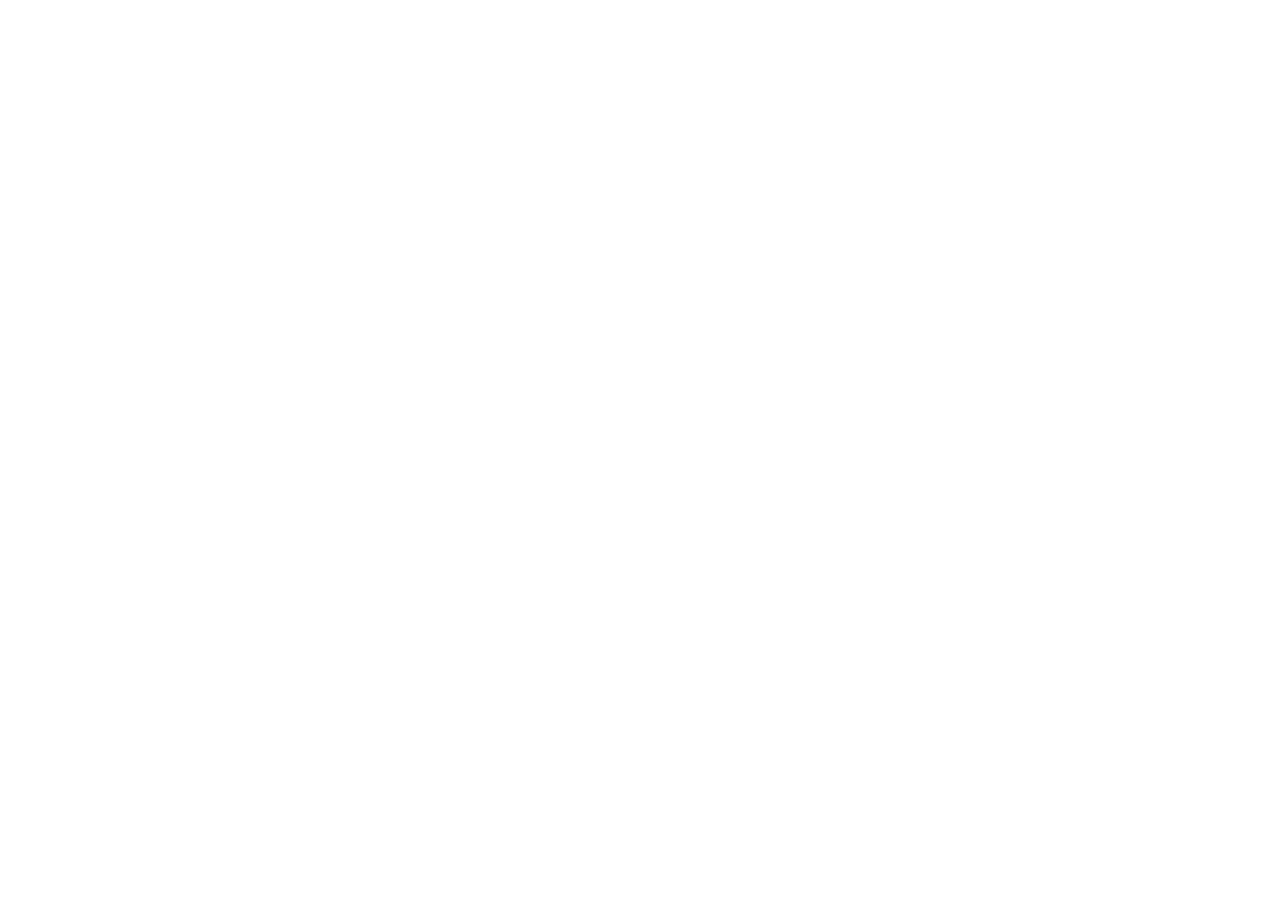
==== about.html @ 3db71f8d "create project structure" ====
<!DOCTYPE html>
<html lang="en">
  <head>
    <meta charset="UTF-8" />
    <meta http-equiv="X-UA-Compatible" content="IE=edge" />
    <meta name="viewport" content="width=device-width, initial-scale=1.0" />
    <link rel="stylesheet" href="src/style.css" />
    <title>Document</title>
  </head>
  <body></body>
</html>
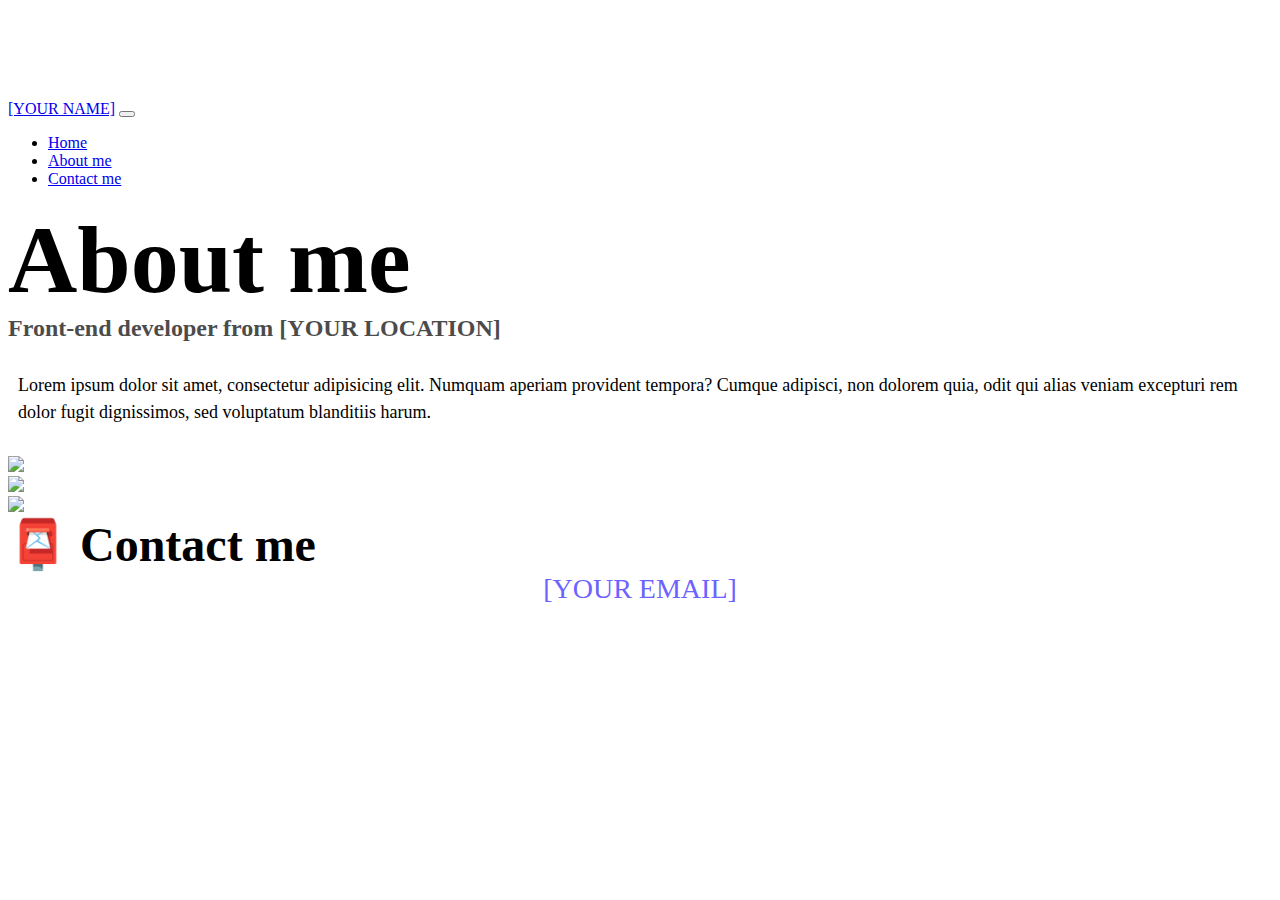
==== commit 6a79c74e: "Import html & css structure from kit and install bootstrap" ====
--- a/about.html
+++ b/about.html
@@ -4,8 +4,76 @@
     <meta charset="UTF-8" />
     <meta http-equiv="X-UA-Compatible" content="IE=edge" />
     <meta name="viewport" content="width=device-width, initial-scale=1.0" />
+    <link
+      href="https://cdn.jsdelivr.net/npm/bootstrap@5.1.3/dist/css/bootstrap.min.css"
+      rel="stylesheet"
+      integrity="sha384-1BmE4kWBq78iYhFldvKuhfTAU6auU8tT94WrHftjDbrCEXSU1oBoqyl2QvZ6jIW3"
+      crossorigin="anonymous"
+    />
+    <script
+      src="https://cdn.jsdelivr.net/npm/bootstrap@5.1.3/dist/js/bootstrap.bundle.min.js"
+      integrity="sha384-ka7Sk0Gln4gmtz2MlQnikT1wXgYsOg+OMhuP+IlRH9sENBO0LRn5q+8nbTov4+1p"
+      crossorigin="anonymous"
+    ></script>
     <link rel="stylesheet" href="src/style.css" />
     <title>Document</title>
   </head>
-  <body></body>
+  <body>
+    <nav class="navbar navbar-expand-lg navbar-light bg-light fixed-top">
+      <div class="container">
+        <a class="navbar-brand" href="index.html">[YOUR NAME]</a>
+        <button
+          class="navbar-toggler"
+          type="button"
+          data-bs-toggle="collapse"
+          data-bs-target="#navbarNav"
+          aria-controls="navbarNav"
+          aria-expanded="false"
+          aria-label="Toggle navigation"
+        >
+          <span class="navbar-toggler-icon"></span>
+        </button>
+        <div class="collapse navbar-collapse" id="navbarNav">
+          <ul class="navbar-nav">
+            <li class="nav-item">
+              <a class="nav-link" aria-current="page" href="index.html">Home</a>
+            </li>
+            <li class="nav-item">
+              <a class="nav-link active" href="about.html">About me</a>
+            </li>
+            <li class="nav-item">
+              <a class="nav-link" href="about.html#contact">Contact me</a>
+            </li>
+          </ul>
+        </div>
+      </div>
+    </nav>
+    <h1 class="text-center">About me</h1>
+    <h3 class="text-center">Front-end developer from [YOUR LOCATION]</h3>
+    <div class="about-paragraphs text-center">
+      <p>
+        Lorem ipsum dolor sit amet, consectetur adipisicing elit. Numquam
+        aperiam provident tempora? Cumque adipisci, non dolorem quia, odit qui
+        alias veniam excepturi rem dolor fugit dignissimos, sed voluptatum
+        blanditiis harum.
+      </p>
+    </div>
+    <div class="container">
+      <div class="row">
+        <div class="col-sm-4">
+          <img src="images/yoga.png" class="img-fluid p-2 shadow rounded" />
+        </div>
+        <div class="col-sm-4">
+          <img src="images/weather.png" class="img-fluid p-2 shadow rounded" />
+        </div>
+        <div class="col-sm-4">
+          <img src="images/yogurt.png" class="img-fluid p-2 shadow rounded" />
+        </div>
+      </div>
+    </div>
+    <div id="contact" class="mt-5">
+      <h2 class="text-center">📮 Contact me</h2>
+      <a href="mailto:[YOUR EMAIL]" class="email-link"> [YOUR EMAIL] </a>
+    </div>
+  </body>
 </html>
--- a/src/style.css
+++ b/src/style.css
@@ -0,0 +1,88 @@
+:root {
+  --primary-color: #6c63ff;
+  --secondary-color: #f5f2fe;
+  --box-shadow: 0 5px 10px rgba(0, 0, 0, 0.3);
+}
+
+body {
+  margin-top: 100px;
+}
+
+h1,
+h2,
+h3 {
+  margin: 0;
+}
+
+h1 {
+  font-size: 96px;
+}
+
+h2 {
+  font-size: 48px;
+}
+
+h3 {
+  font-size: 24px;
+  opacity: 0.7;
+}
+
+p {
+  font-size: 18px;
+  line-height: 1.5;
+}
+
+.navigation-links {
+  display: flex;
+  margin-top: 40px;
+  justify-content: center;
+}
+
+.navigation-links a {
+  margin: 20px;
+}
+
+.primary-link {
+  border-radius: 4px;
+  padding: 20px 15px;
+  text-decoration: none;
+  text-transform: capitalize;
+  background: var(--primary-color);
+  box-shadow: var(--box-shadow);
+  color: white;
+}
+
+.secondary-link {
+  border-radius: 4px;
+  padding: 20px 15px;
+  text-decoration: none;
+  text-transform: capitalize;
+  color: var(--primary-color);
+  border: 1px solid var(--primary-color);
+}
+
+.homepage-link {
+  color: var(--primary-color);
+  text-align: center;
+  display: block;
+}
+
+.about-paragraphs {
+  margin: 30px 0;
+}
+
+.about-paragraphs p {
+  margin: 10px;
+}
+
+.email-link {
+  display: flex;
+  justify-content: center;
+  color: var(--primary-color);
+  font-size: 28px;
+  text-decoration: none;
+}
+
+.email-link:hover {
+  text-decoration: underline;
+}
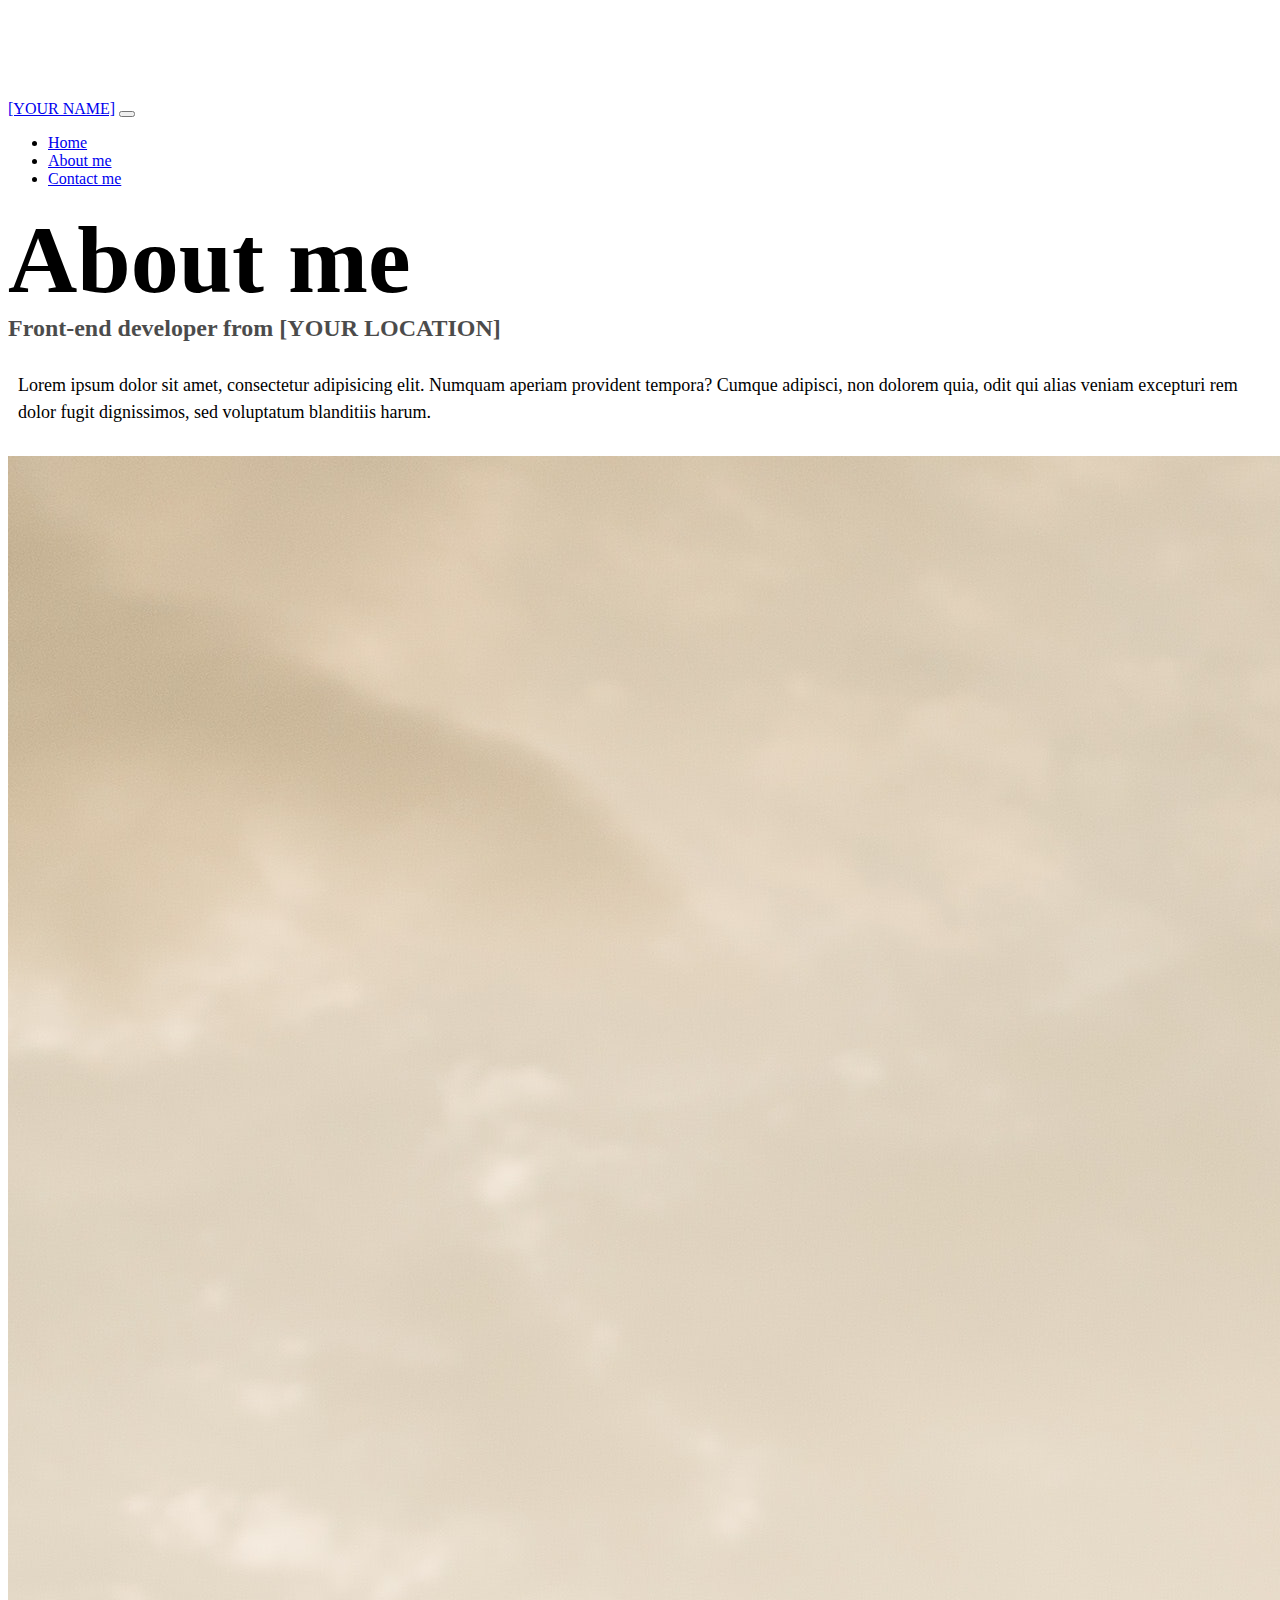
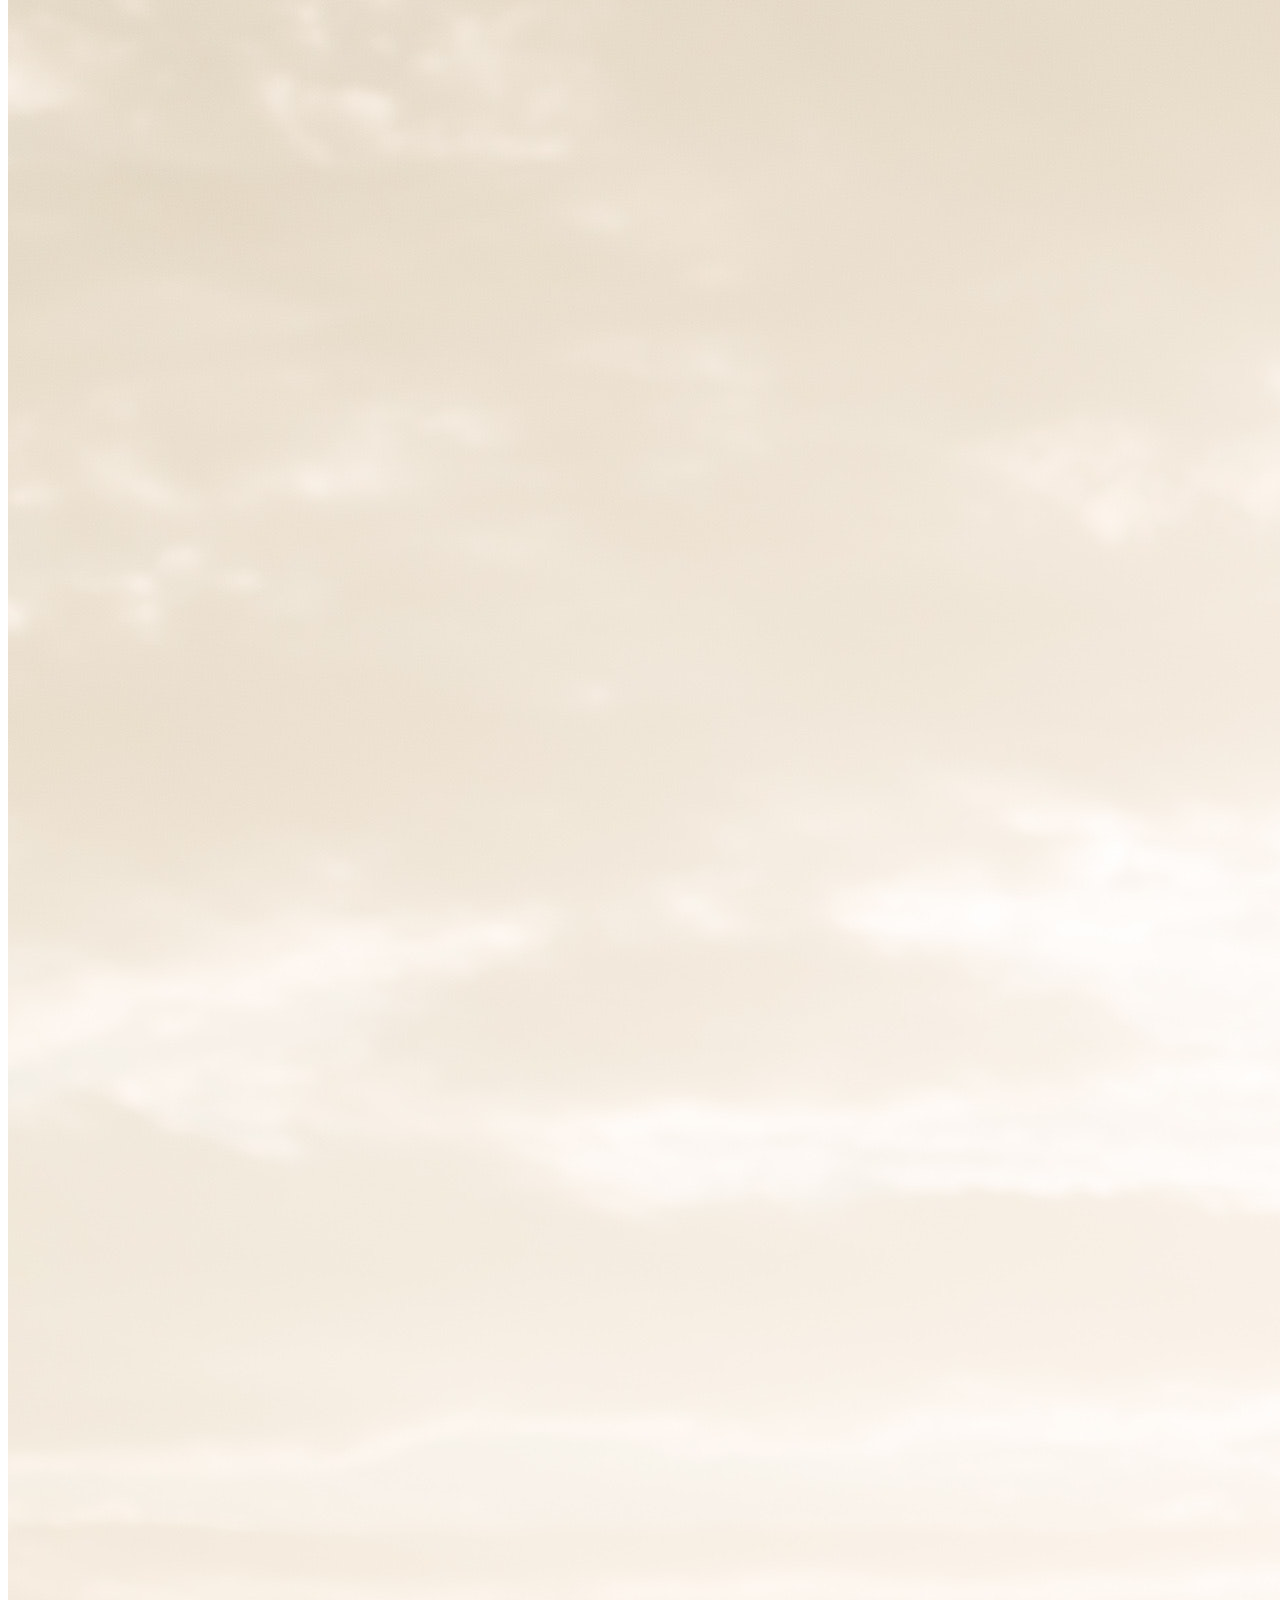
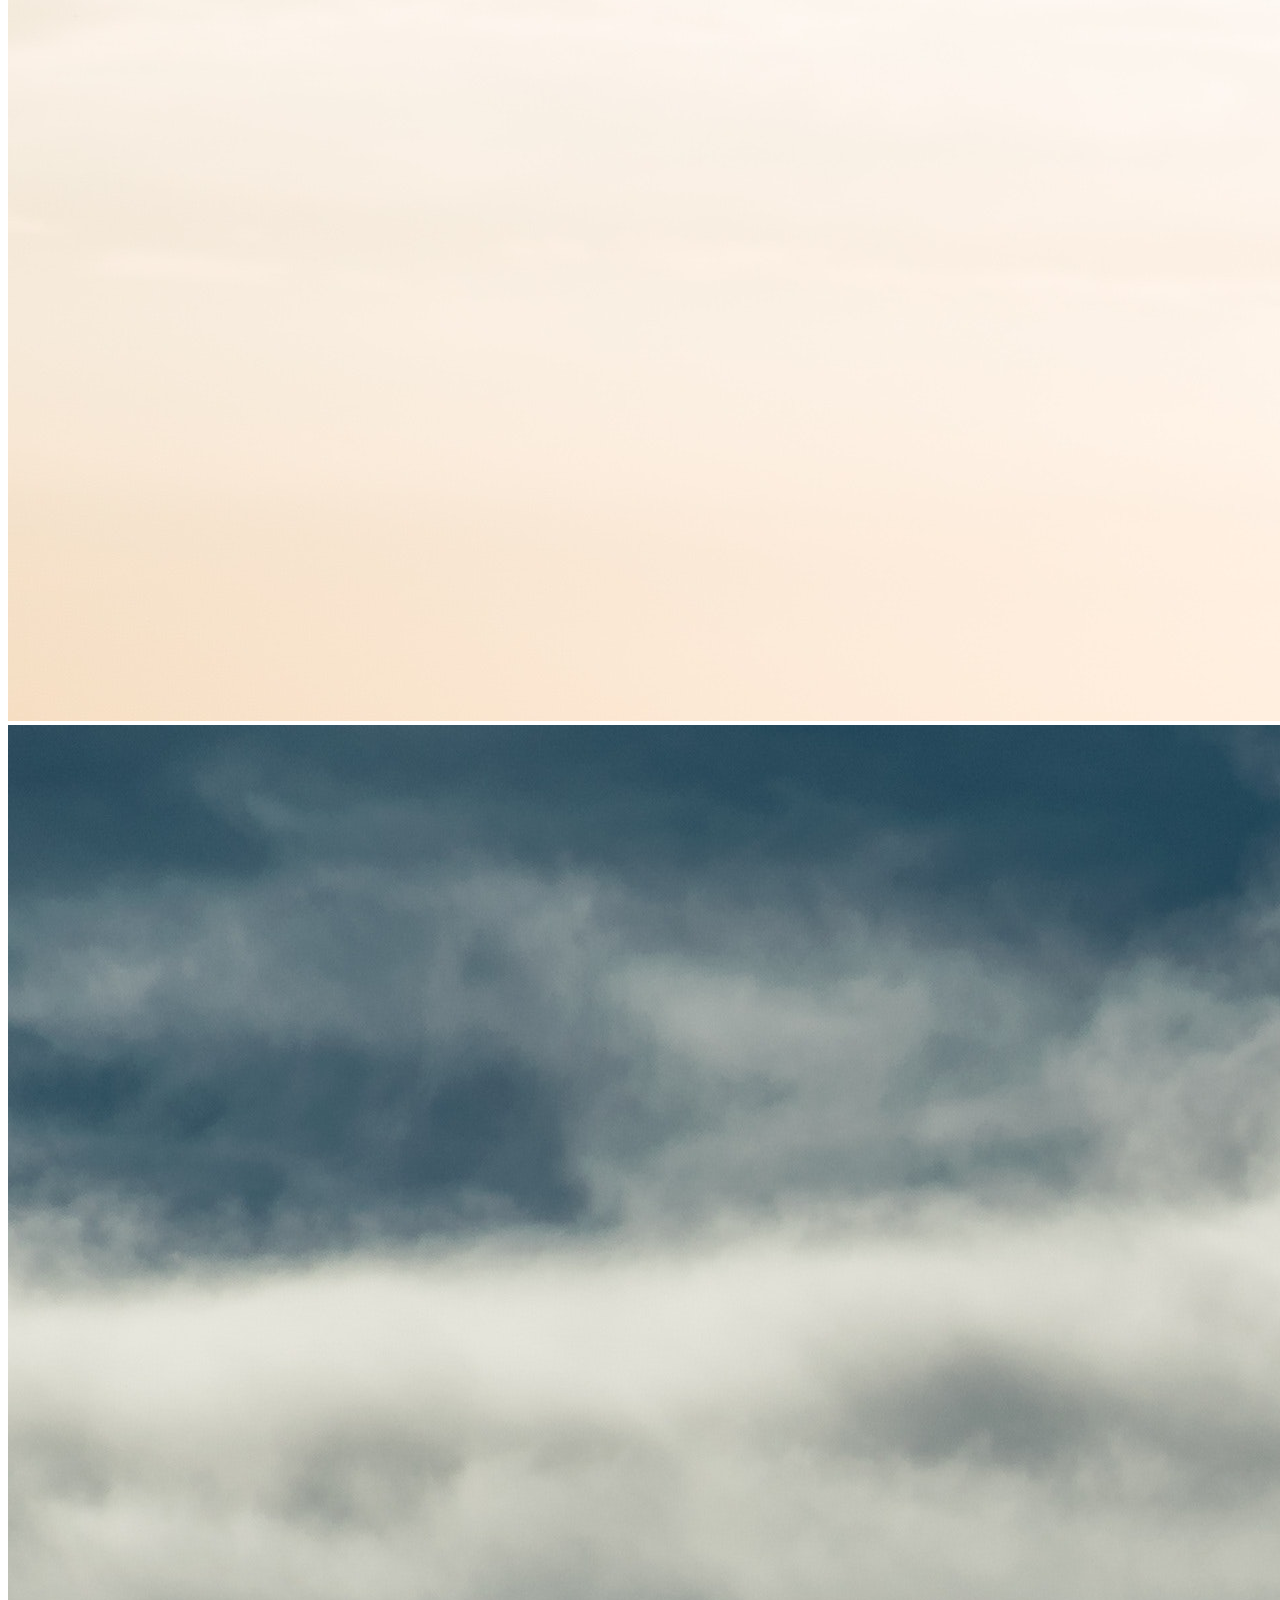
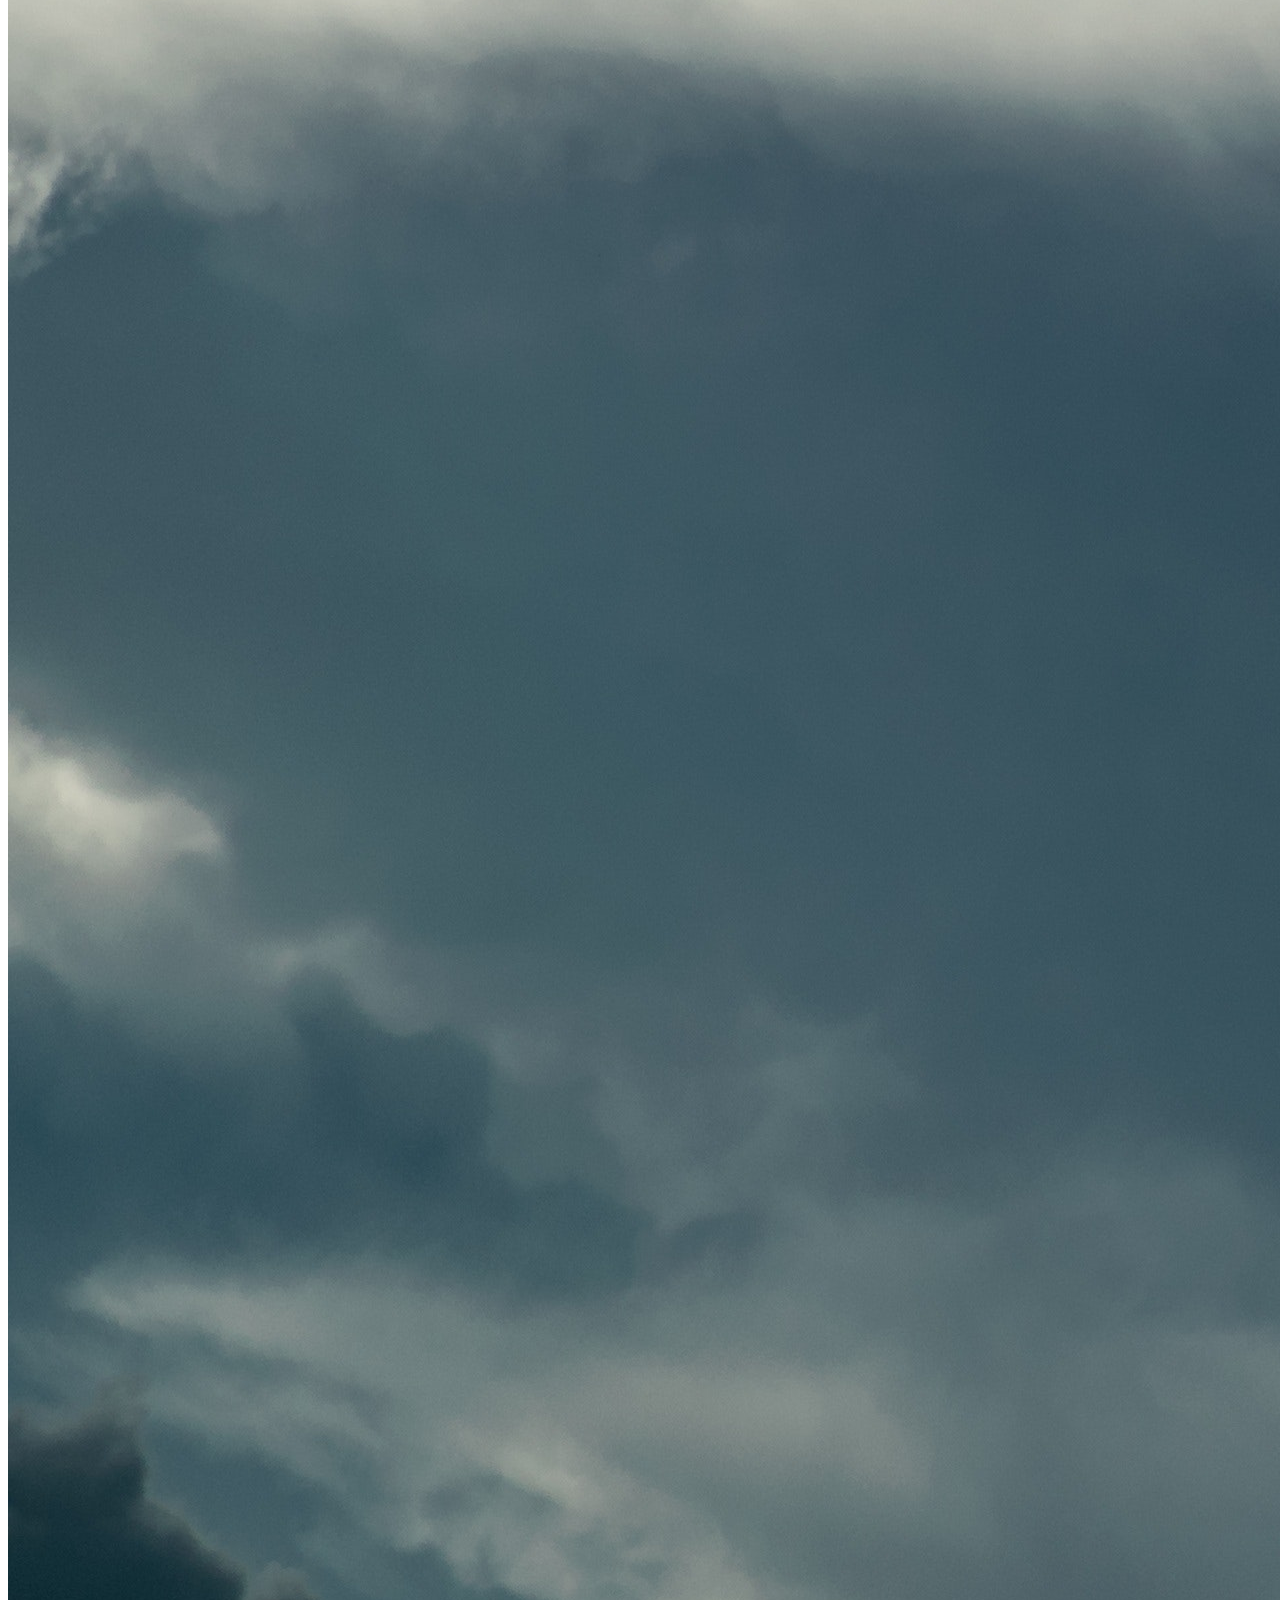
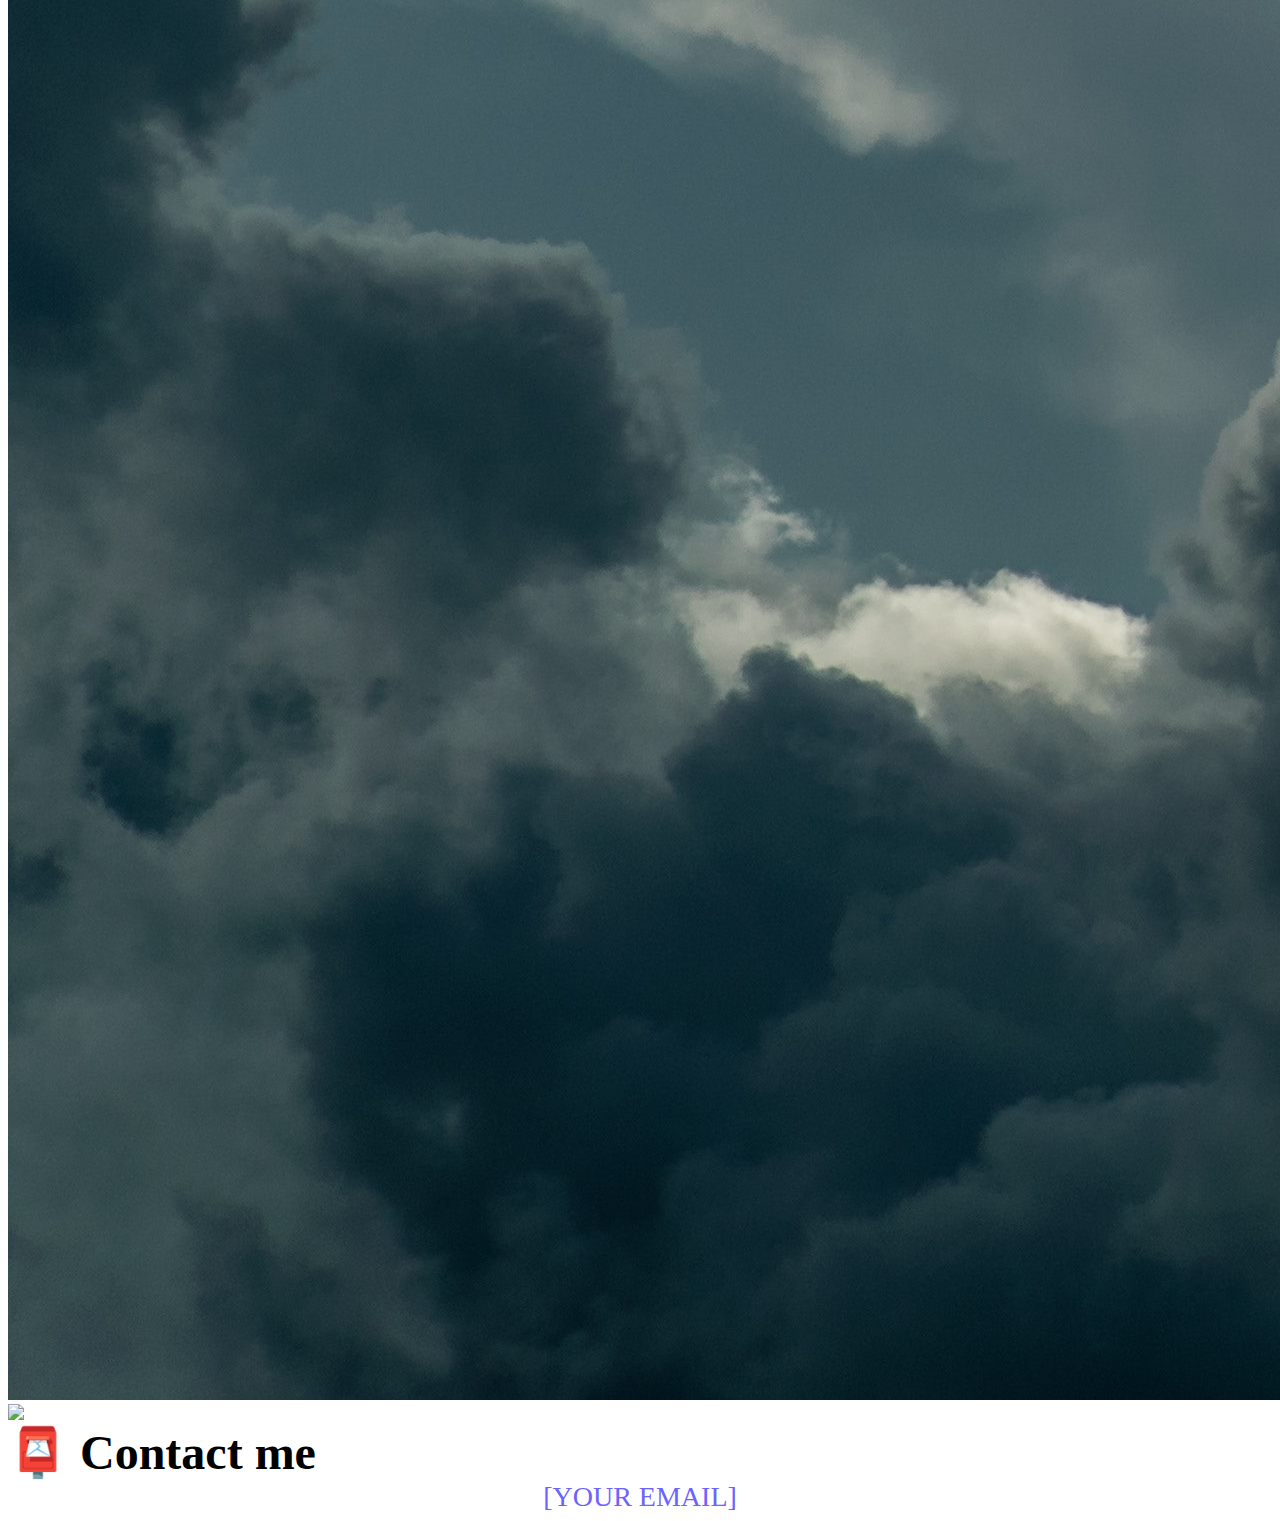
==== commit 5c60a805: "replace images" ====
--- a/about.html
+++ b/about.html
@@ -61,13 +61,13 @@
     <div class="container">
       <div class="row">
         <div class="col-sm-4">
-          <img src="images/yoga.png" class="img-fluid p-2 shadow rounded" />
+          <img src="images/yoga.jpg" class="img-fluid p-2 shadow rounded" />
         </div>
         <div class="col-sm-4">
-          <img src="images/weather.png" class="img-fluid p-2 shadow rounded" />
+          <img src="images/weather.jpg" class="img-fluid p-2 shadow rounded" />
         </div>
         <div class="col-sm-4">
-          <img src="images/yogurt.png" class="img-fluid p-2 shadow rounded" />
+          <img src="images/yogurt.jpg" class="img-fluid p-2 shadow rounded" />
         </div>
       </div>
     </div>
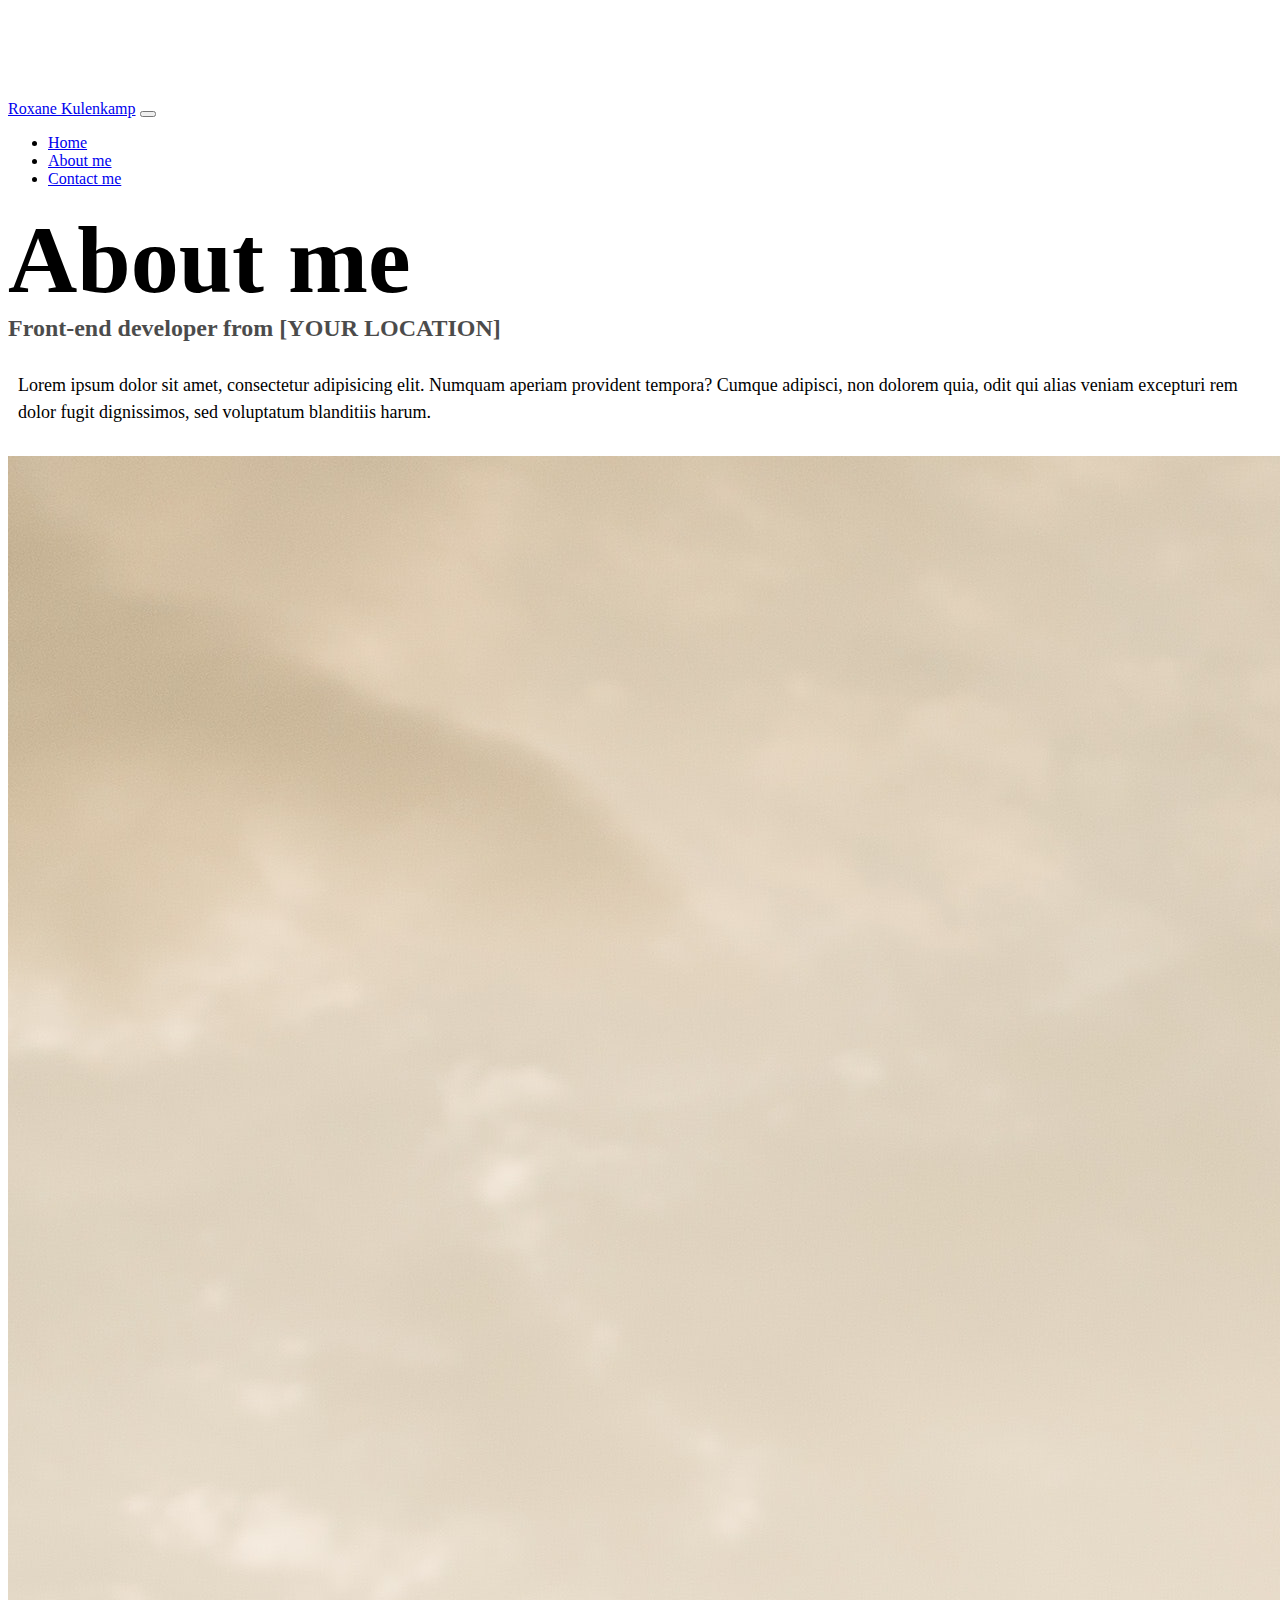
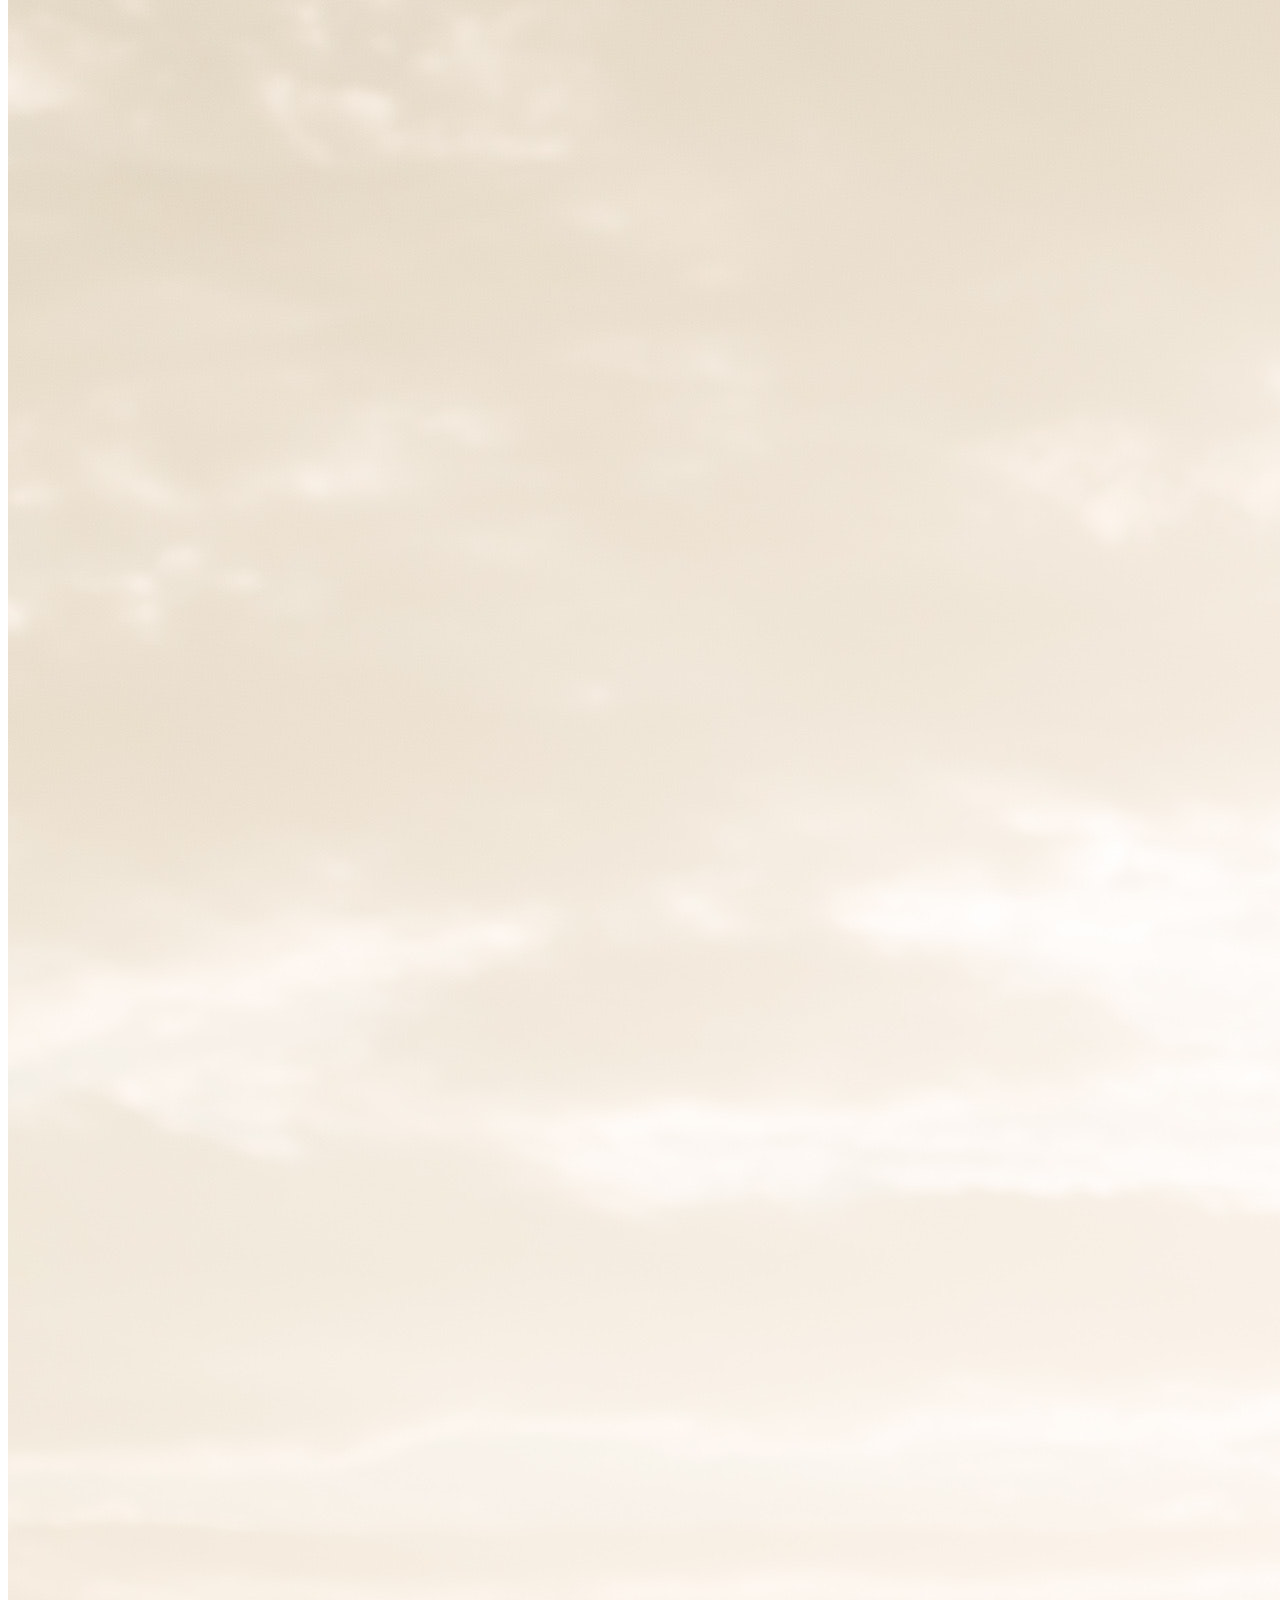
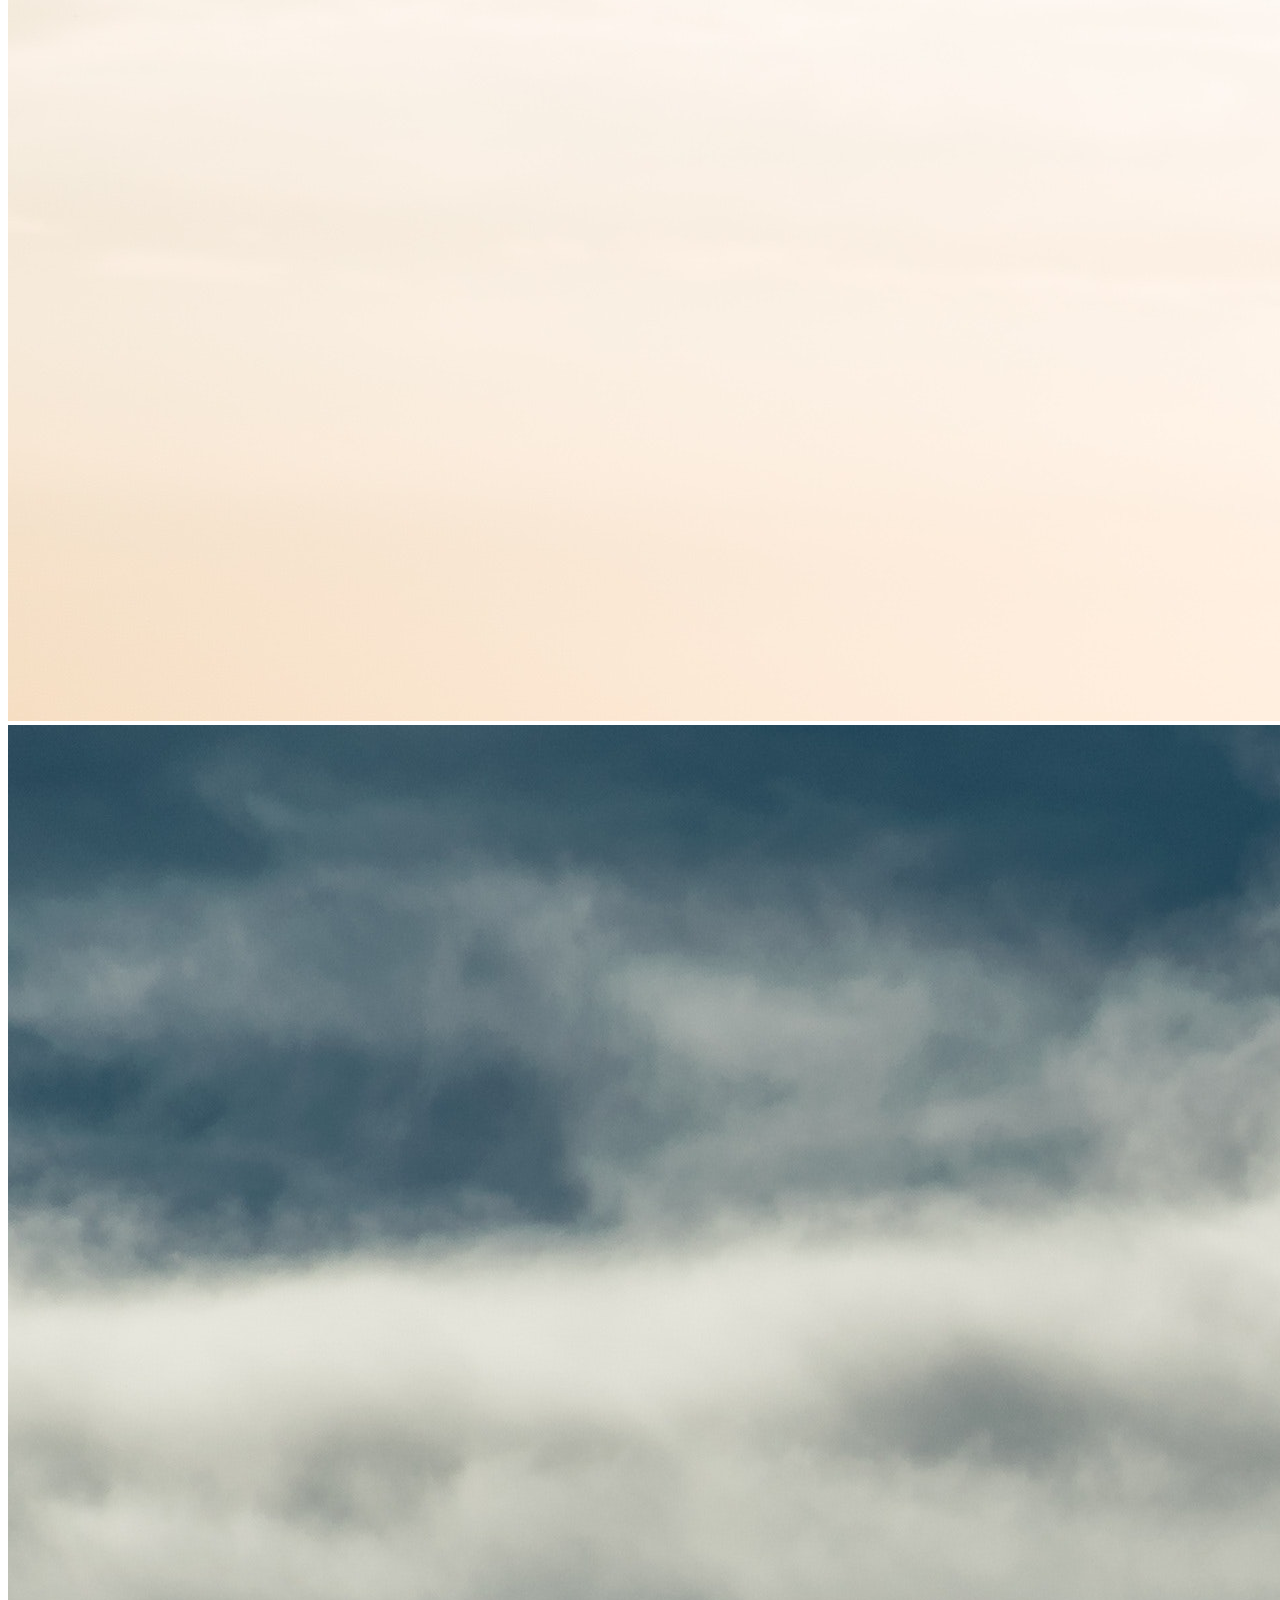
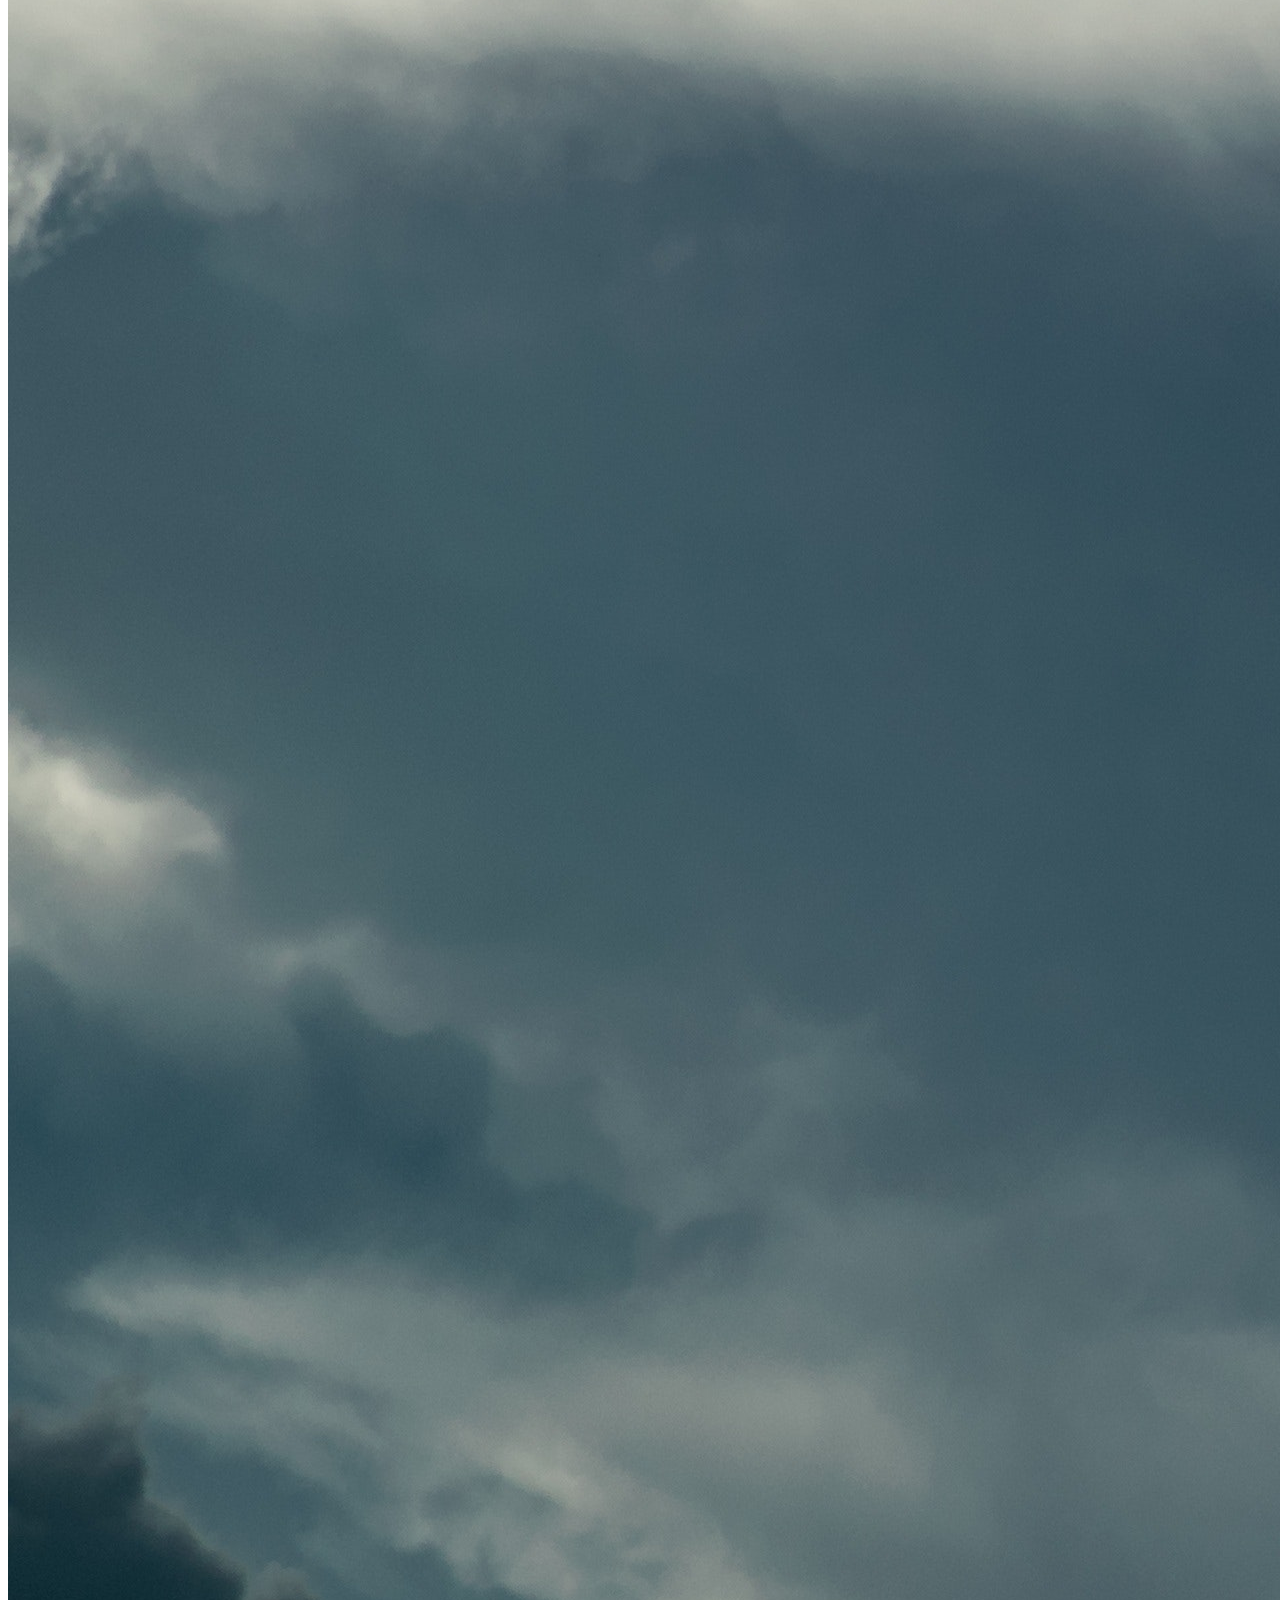
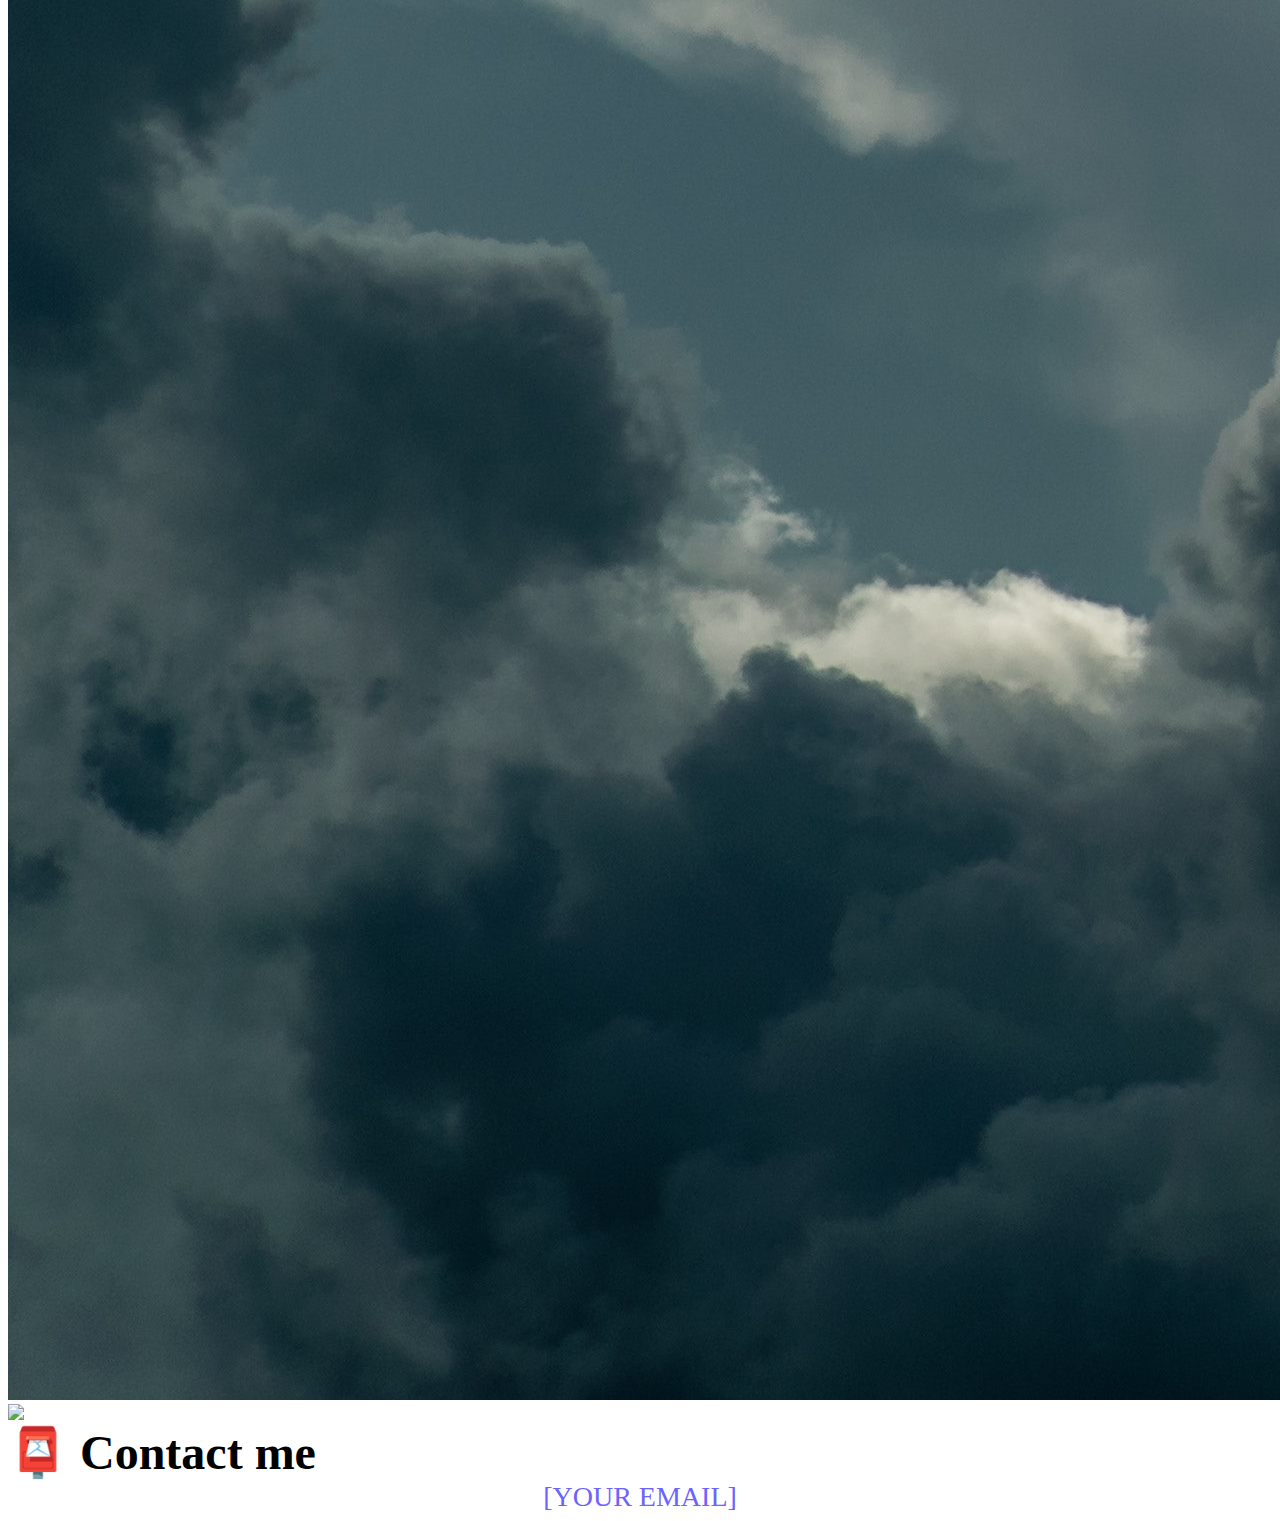
==== commit 453eb0a5: "Fix navbar links" ====
--- a/about.html
+++ b/about.html
@@ -21,7 +21,7 @@
   <body>
     <nav class="navbar navbar-expand-lg navbar-light bg-light fixed-top">
       <div class="container">
-        <a class="navbar-brand" href="index.html">[YOUR NAME]</a>
+        <a class="navbar-brand" href="/">Roxane Kulenkamp</a>
         <button
           class="navbar-toggler"
           type="button"
@@ -36,13 +36,13 @@
         <div class="collapse navbar-collapse" id="navbarNav">
           <ul class="navbar-nav">
             <li class="nav-item">
-              <a class="nav-link" aria-current="page" href="index.html">Home</a>
+              <a class="nav-link" aria-current="page" href="/">Home</a>
             </li>
             <li class="nav-item">
-              <a class="nav-link active" href="about.html">About me</a>
+              <a class="nav-link active" href="/about.html">About me</a>
             </li>
             <li class="nav-item">
-              <a class="nav-link" href="about.html#contact">Contact me</a>
+              <a class="nav-link" href="/about.html#contact">Contact me</a>
             </li>
           </ul>
         </div>
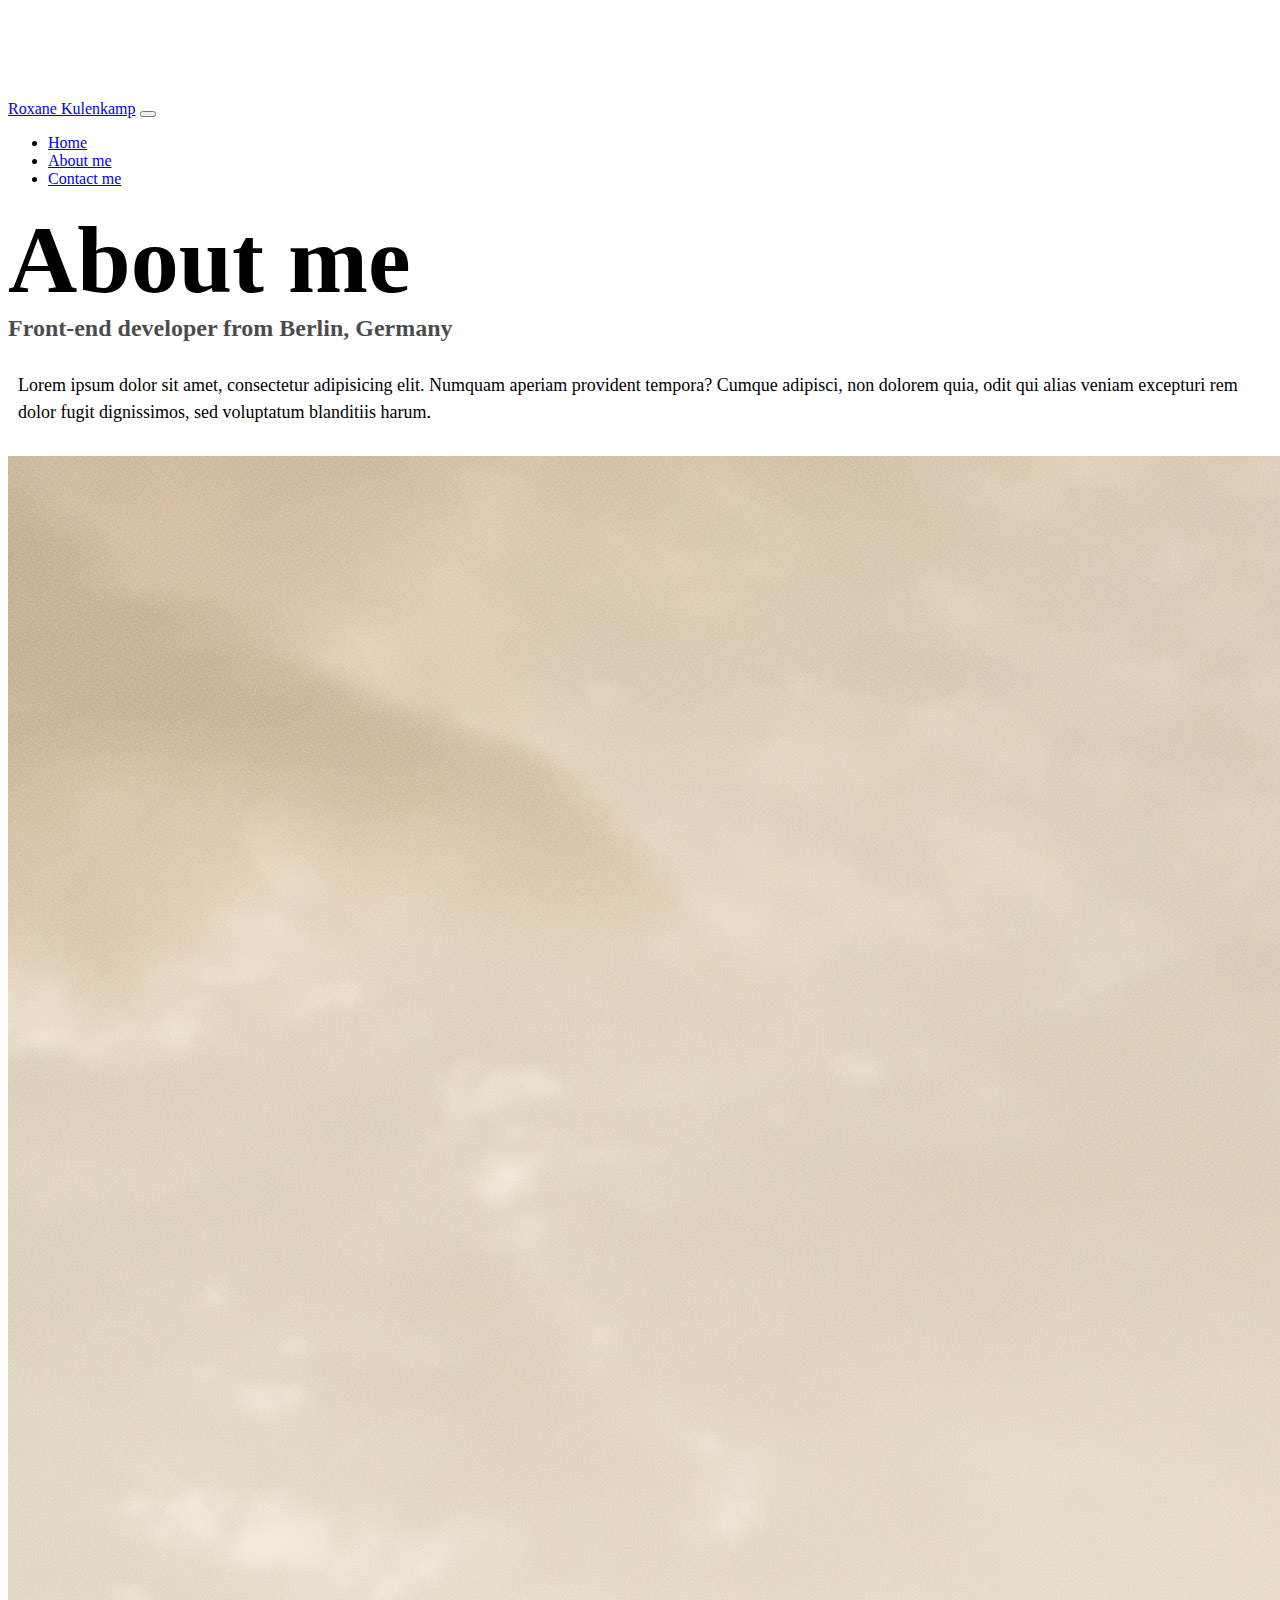
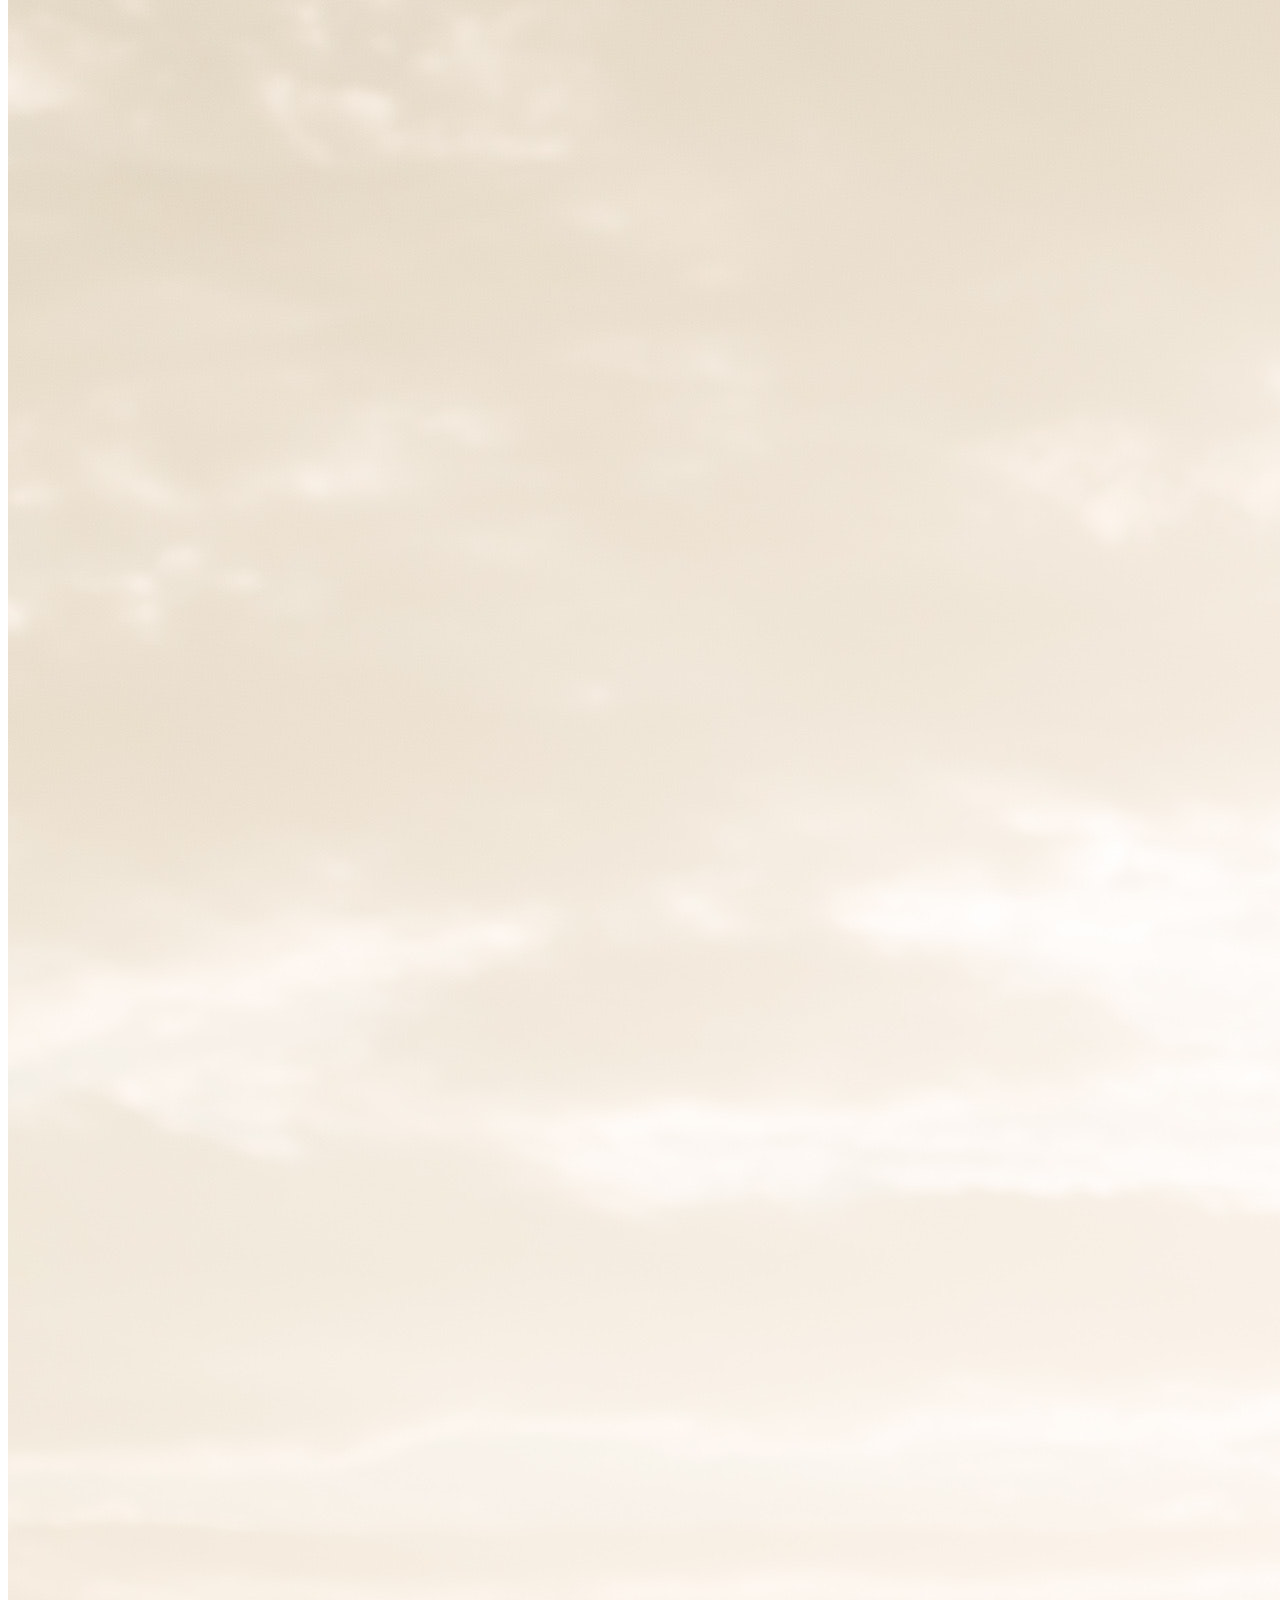
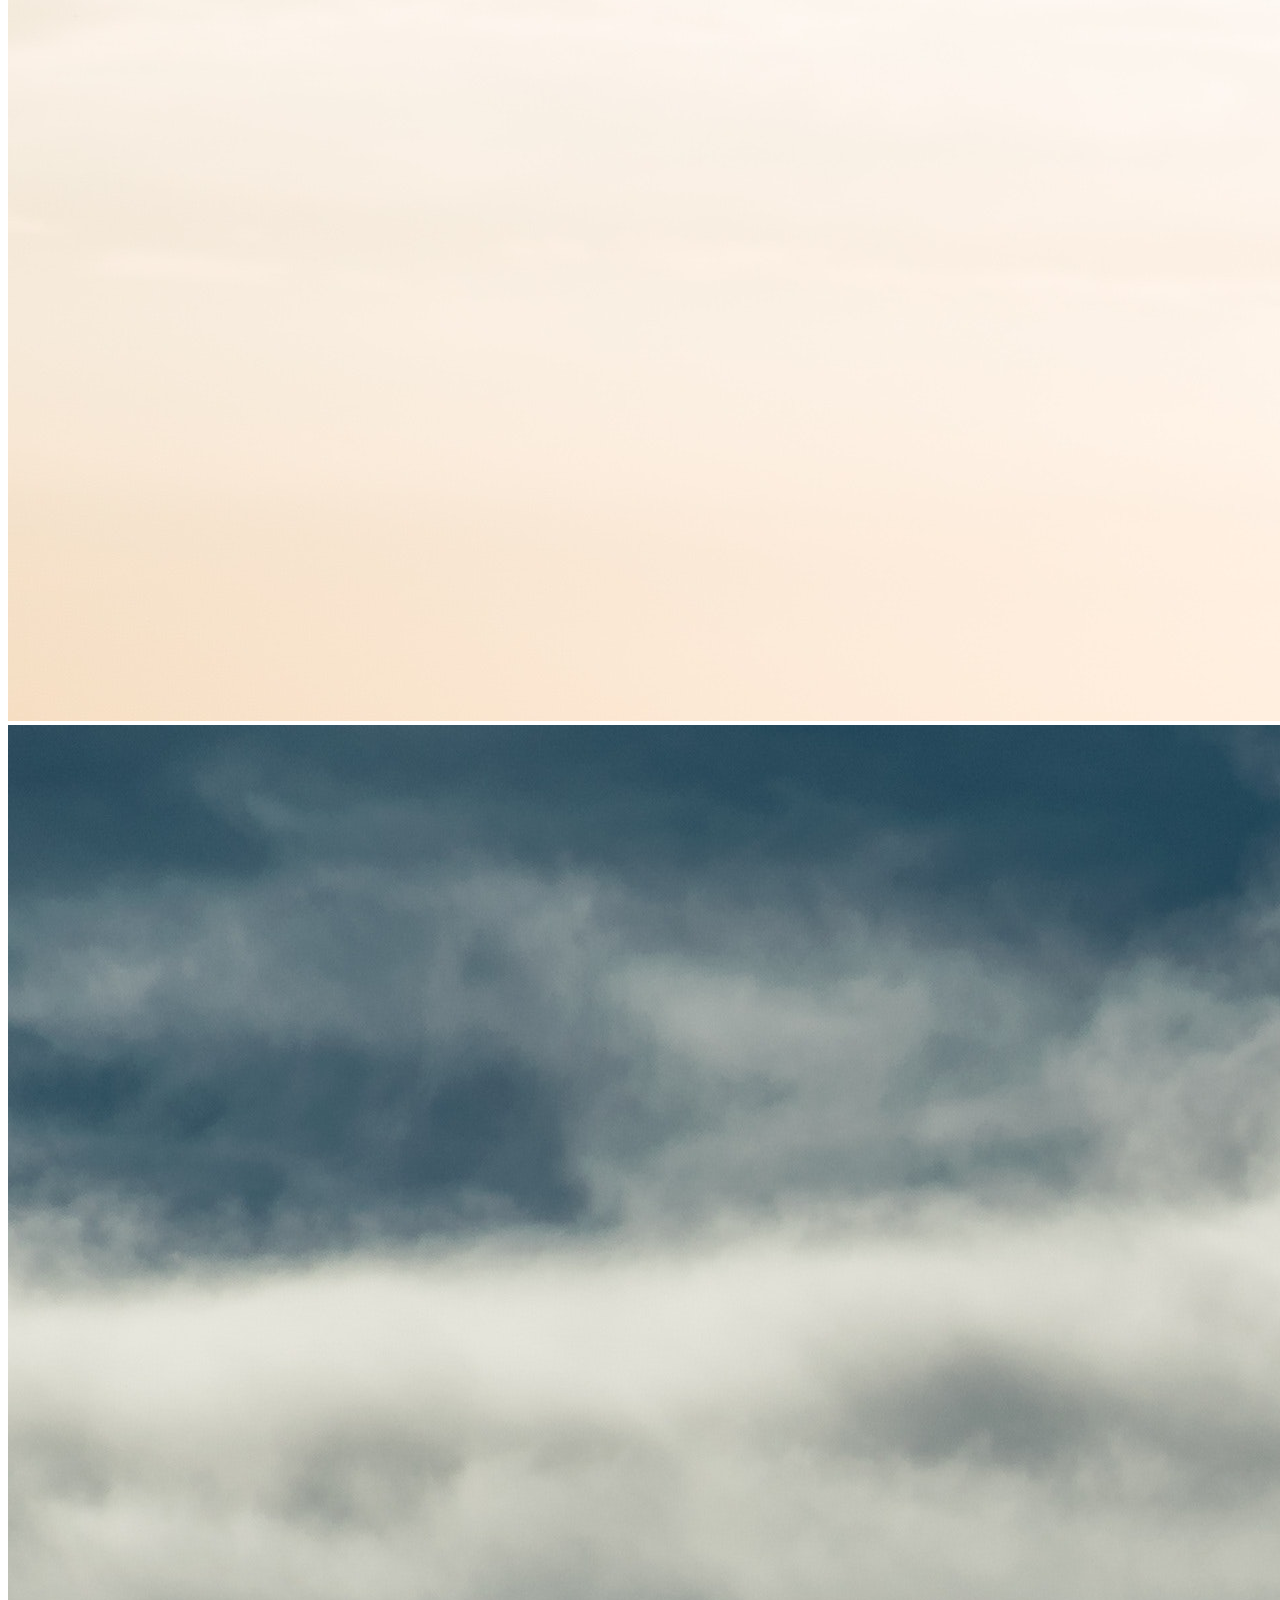
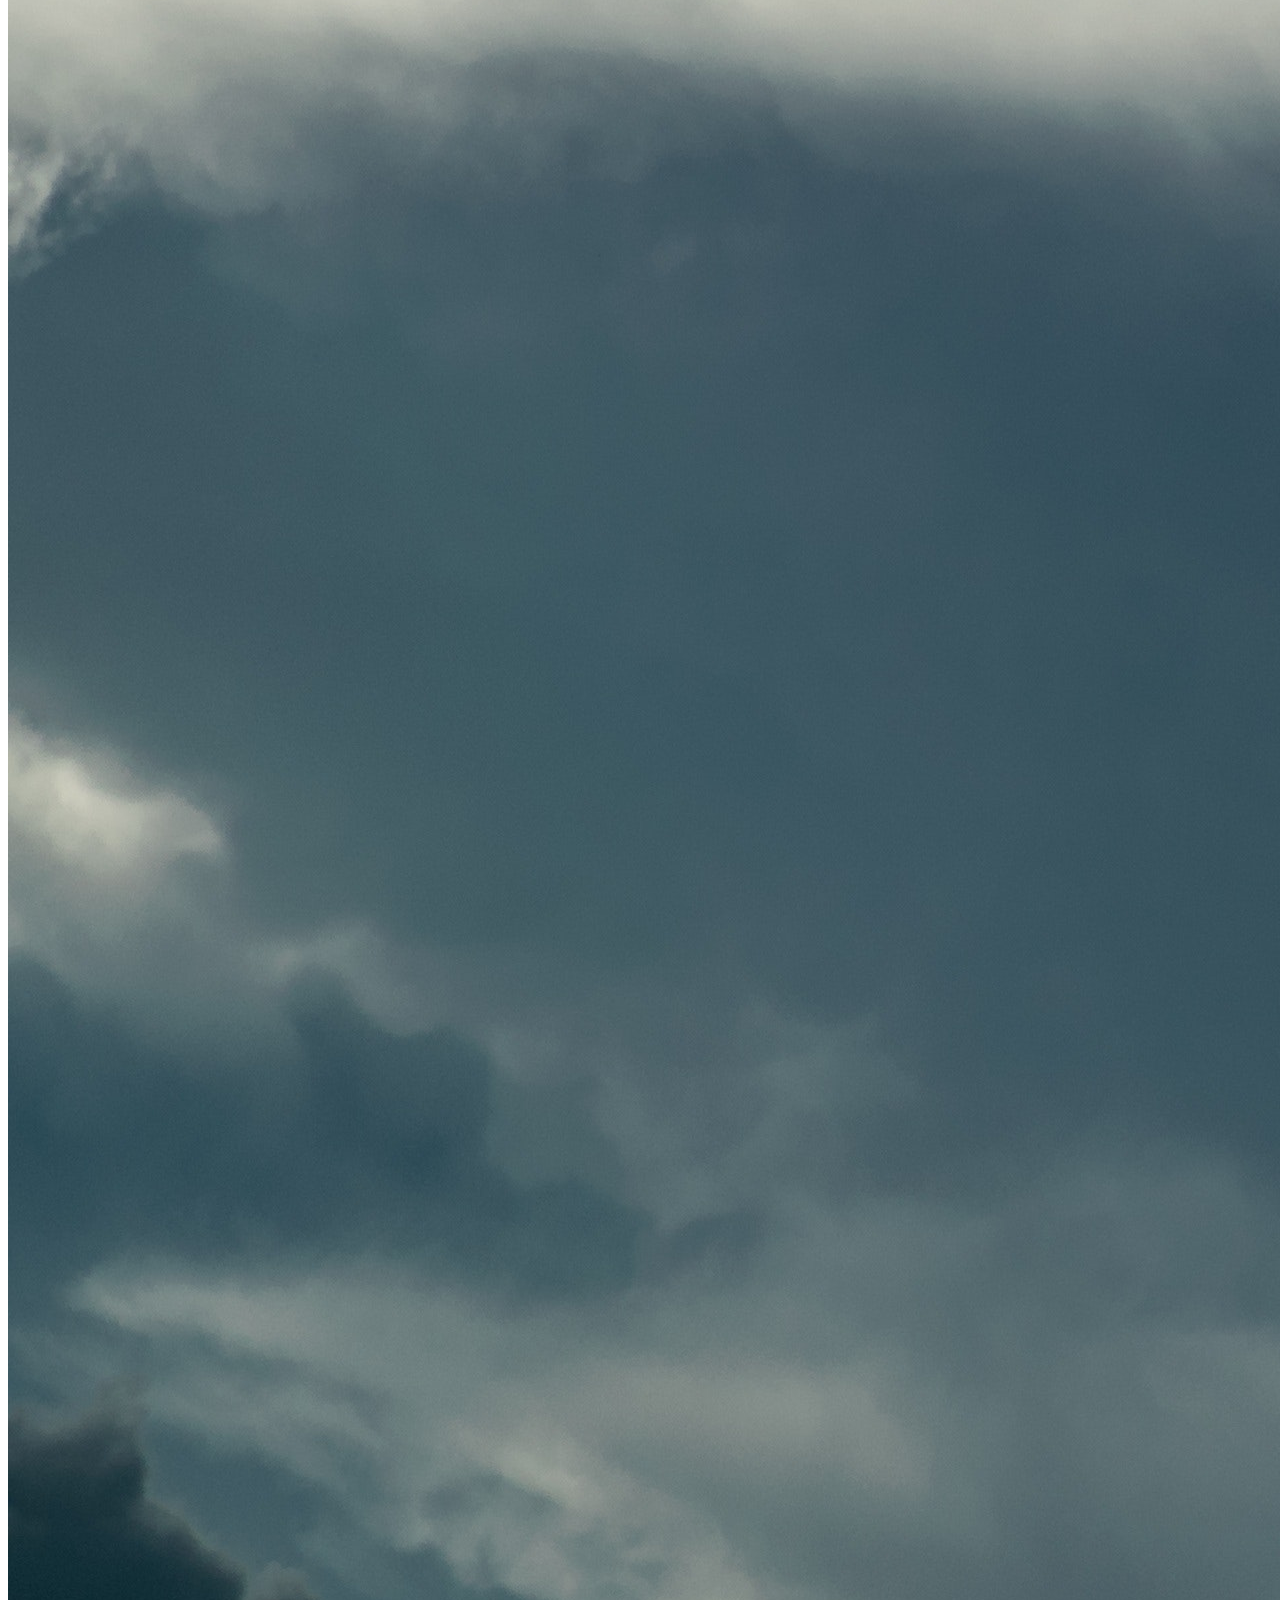
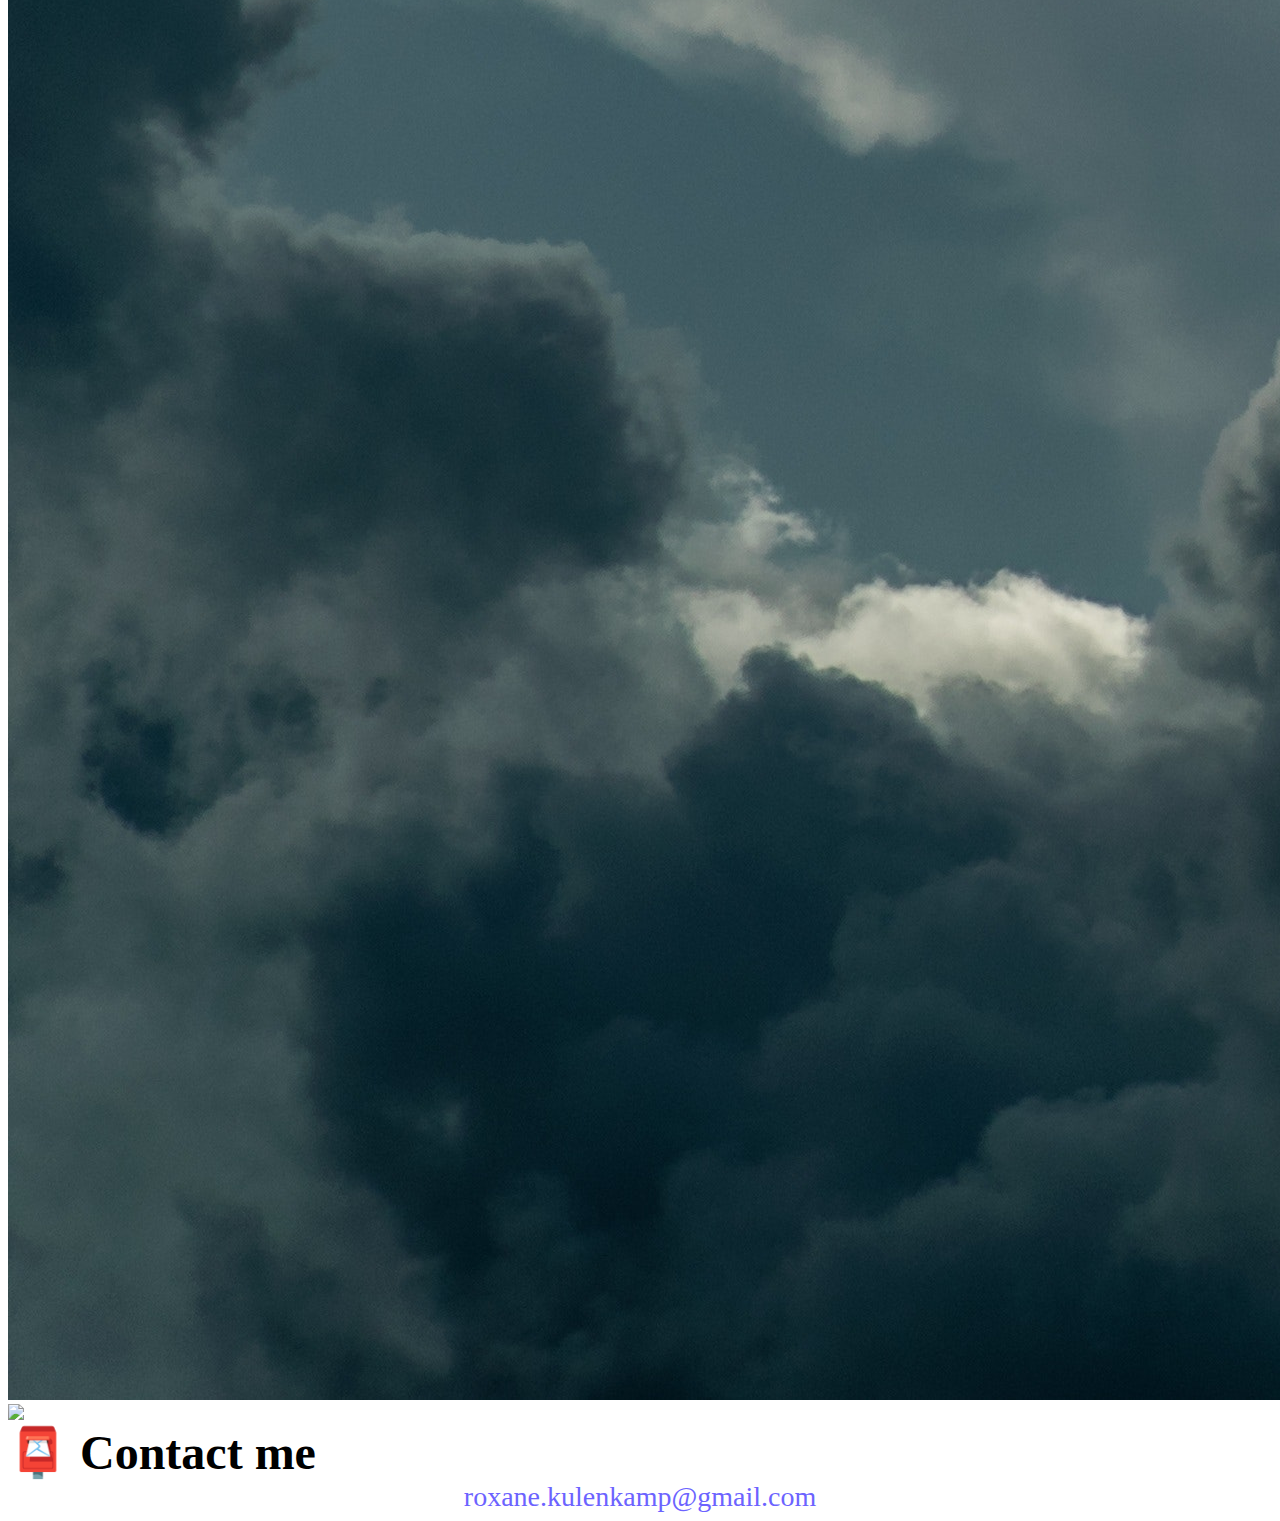
==== commit 11cbca50: "Fix html content" ====
--- a/about.html
+++ b/about.html
@@ -49,7 +49,7 @@
       </div>
     </nav>
     <h1 class="text-center">About me</h1>
-    <h3 class="text-center">Front-end developer from [YOUR LOCATION]</h3>
+    <h3 class="text-center">Front-end developer from Berlin, Germany</h3>
     <div class="about-paragraphs text-center">
       <p>
         Lorem ipsum dolor sit amet, consectetur adipisicing elit. Numquam
@@ -73,7 +73,9 @@
     </div>
     <div id="contact" class="mt-5">
       <h2 class="text-center">📮 Contact me</h2>
-      <a href="mailto:[YOUR EMAIL]" class="email-link"> [YOUR EMAIL] </a>
+      <a href="mailto:roxane.kulenkamp@gmail.com" class="email-link">
+        roxane.kulenkamp@gmail.com
+      </a>
     </div>
   </body>
 </html>
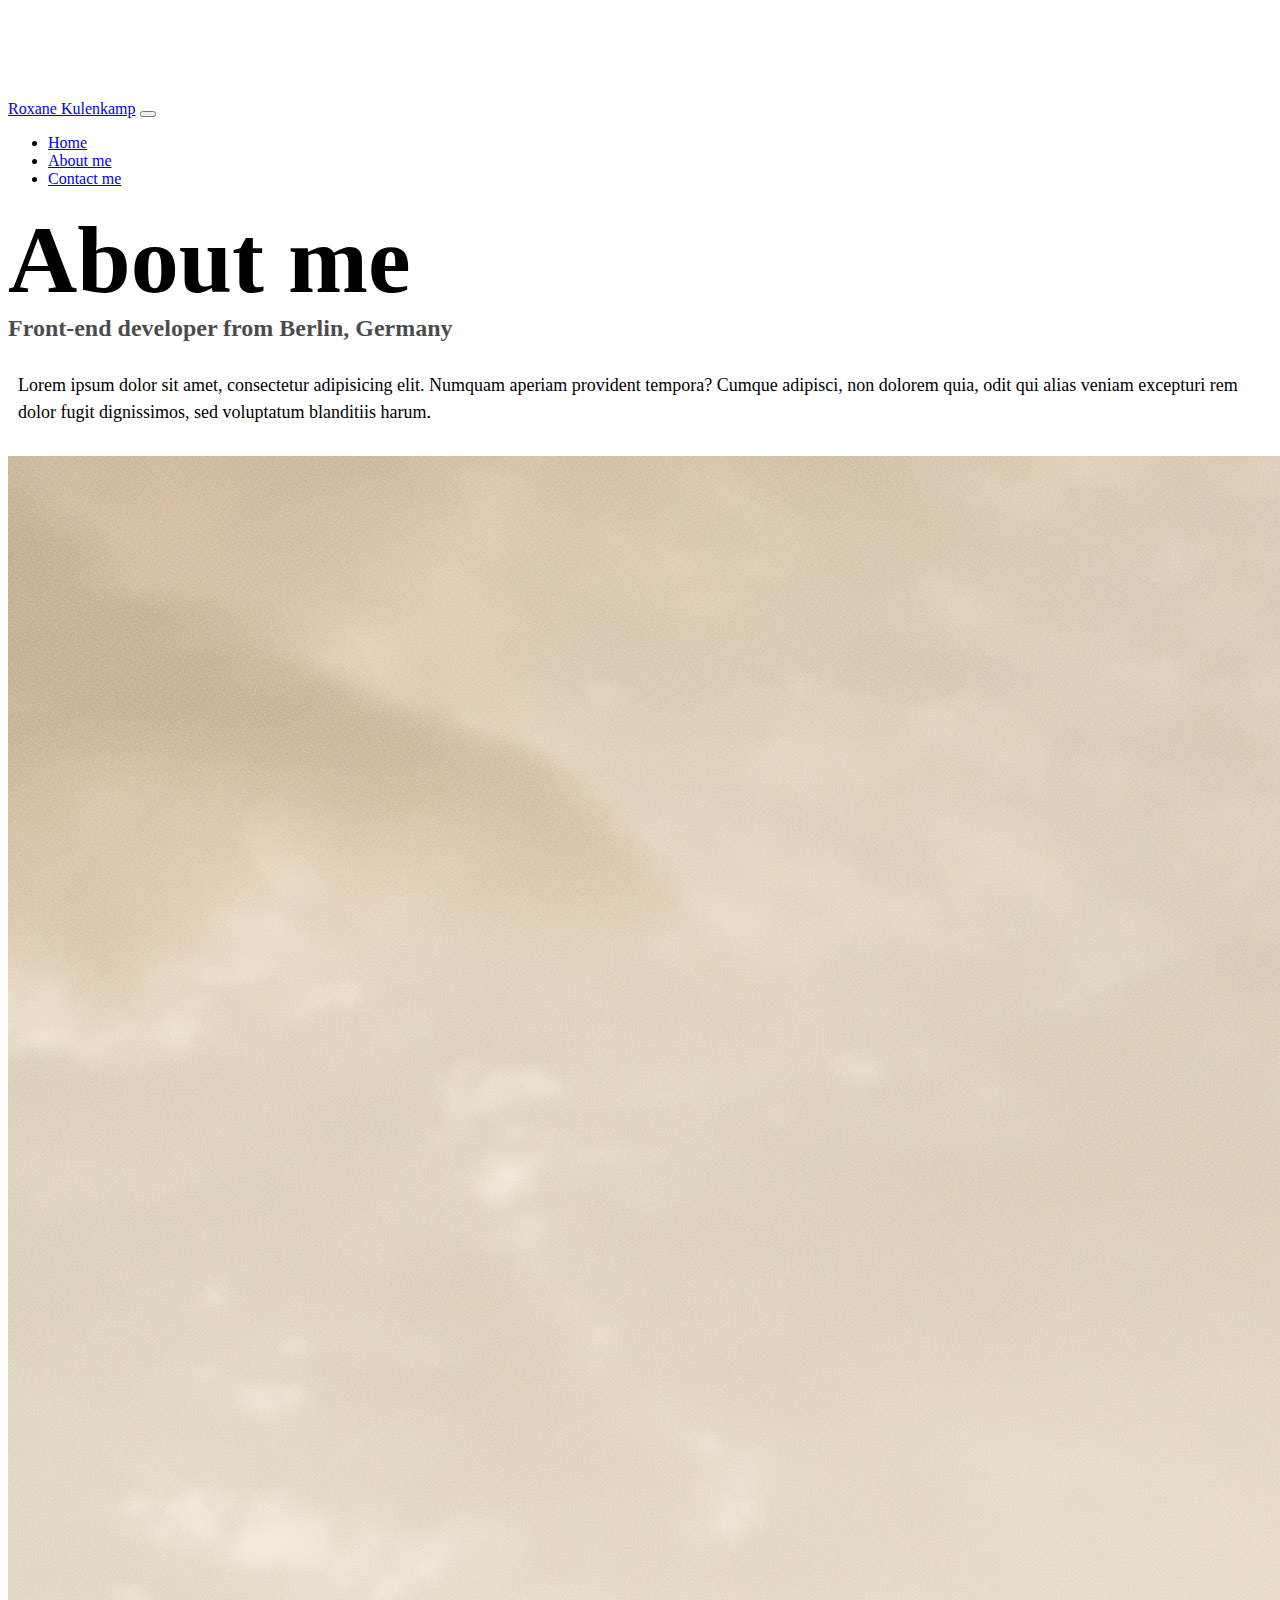
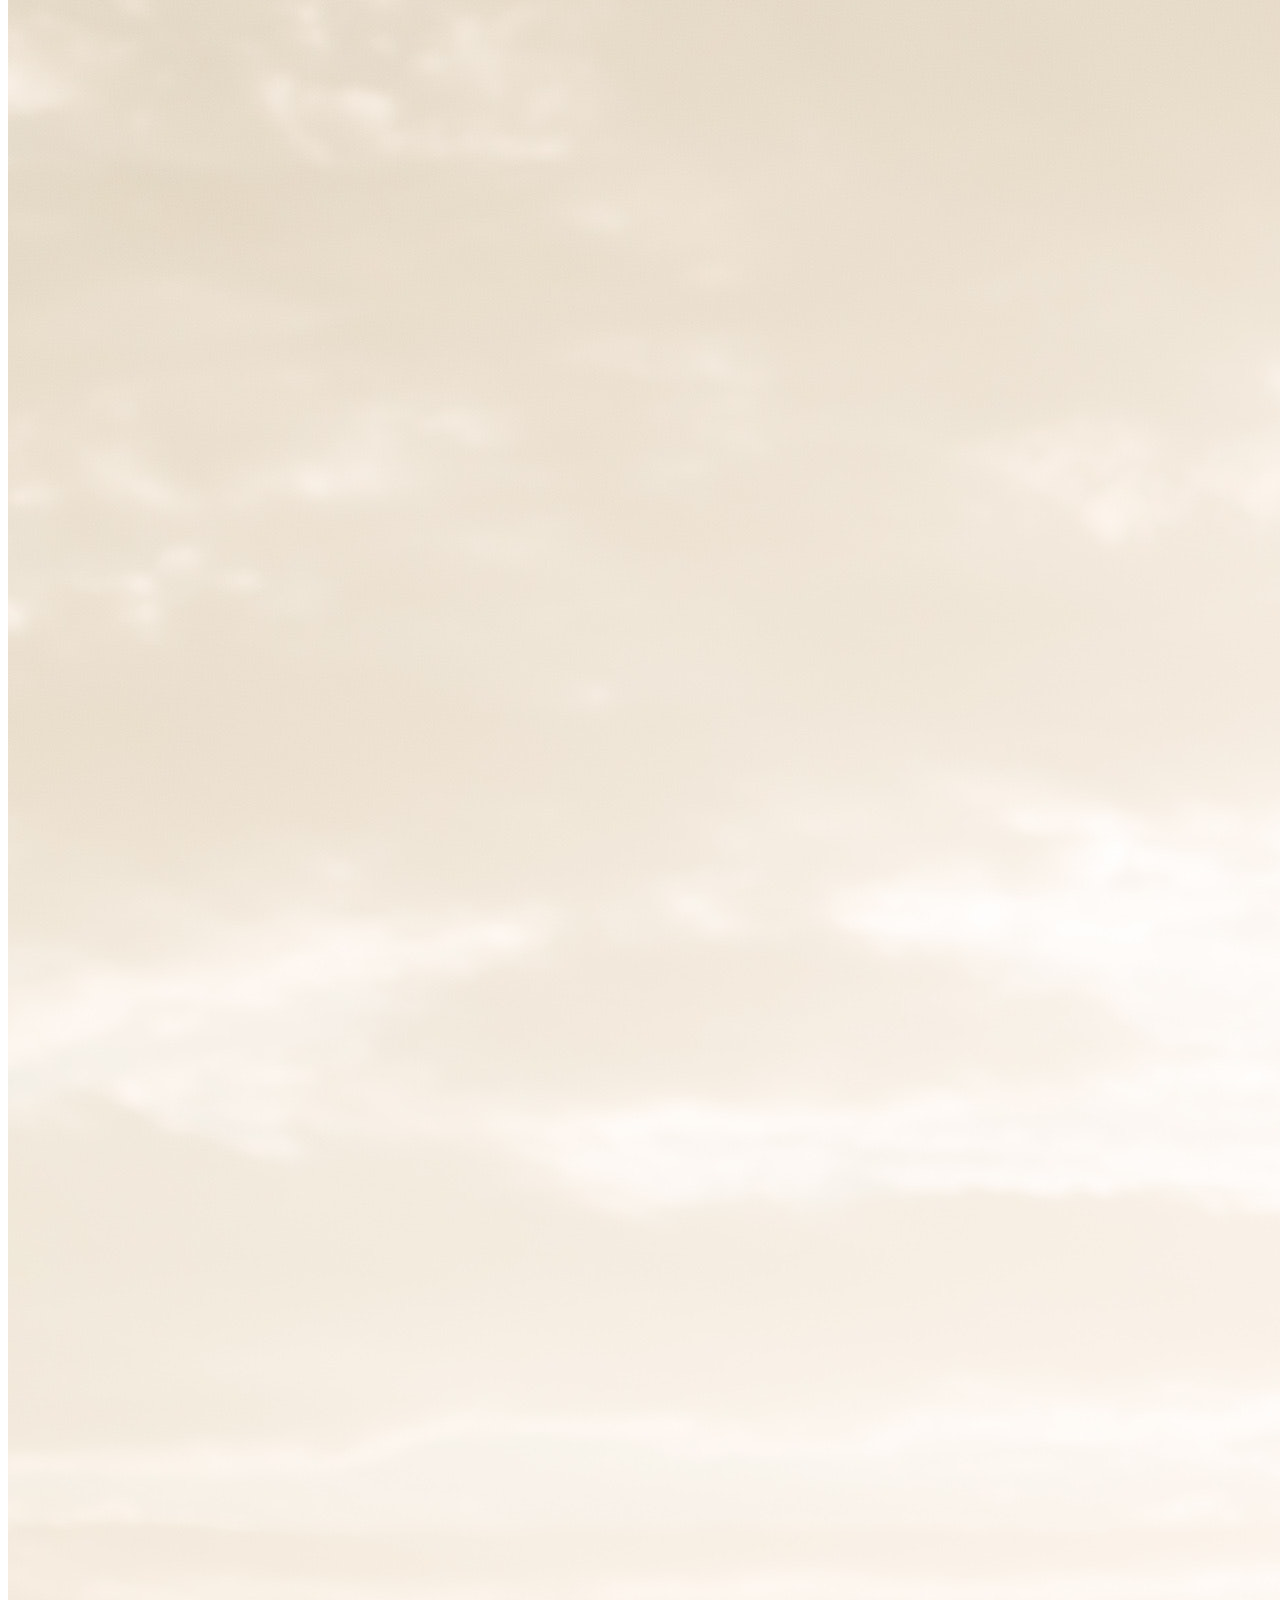
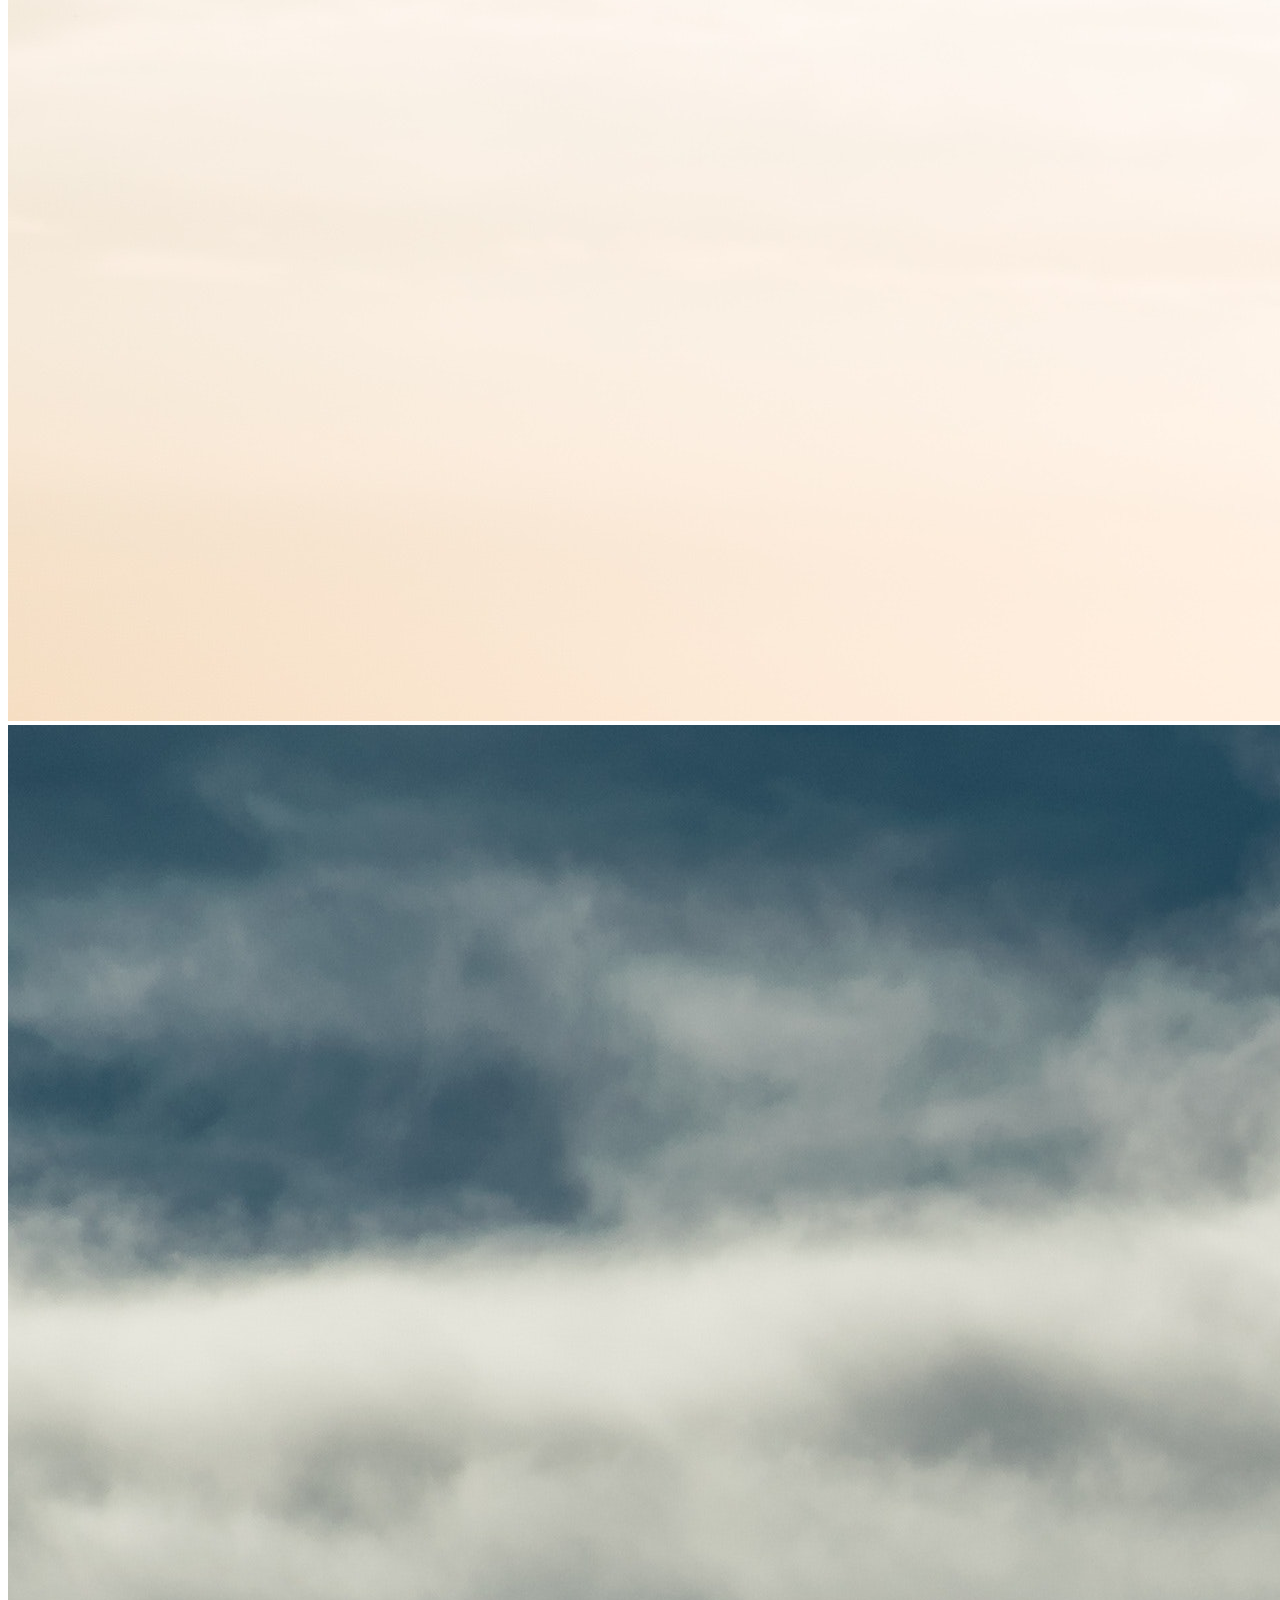
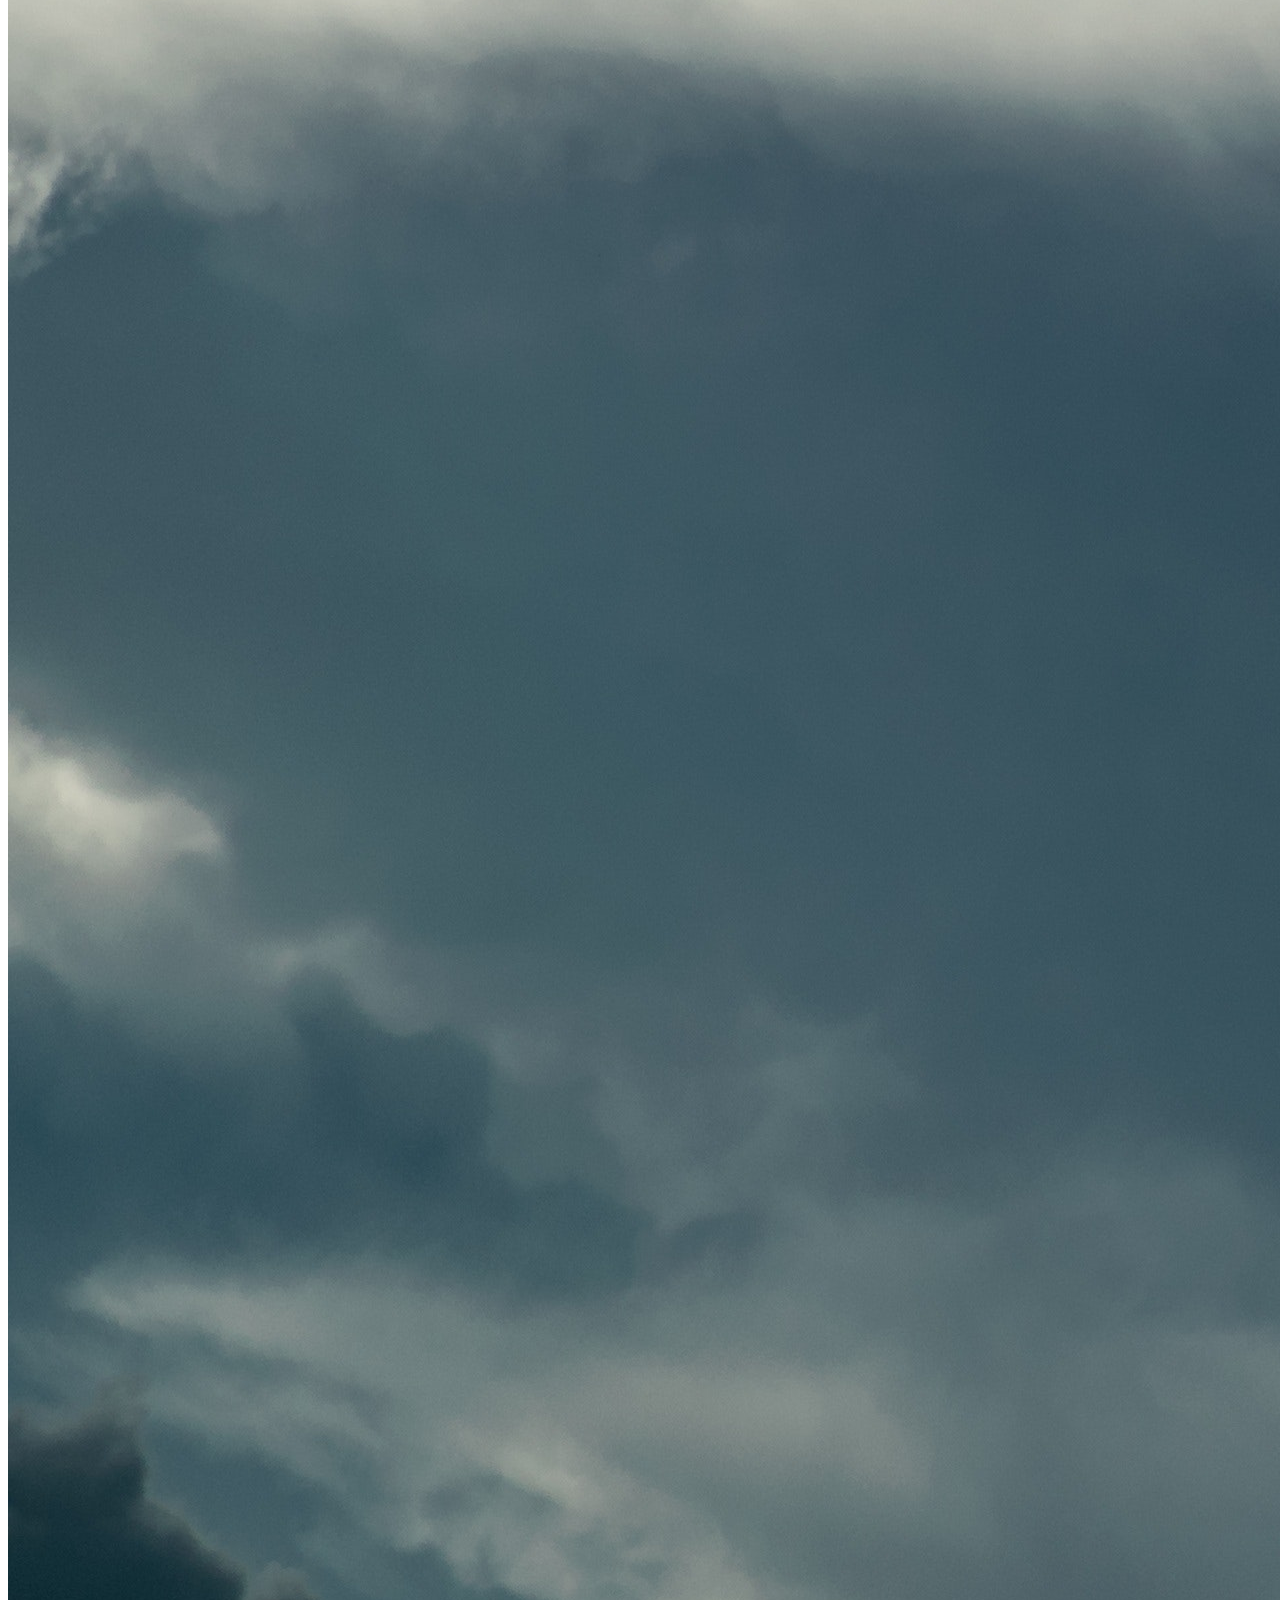
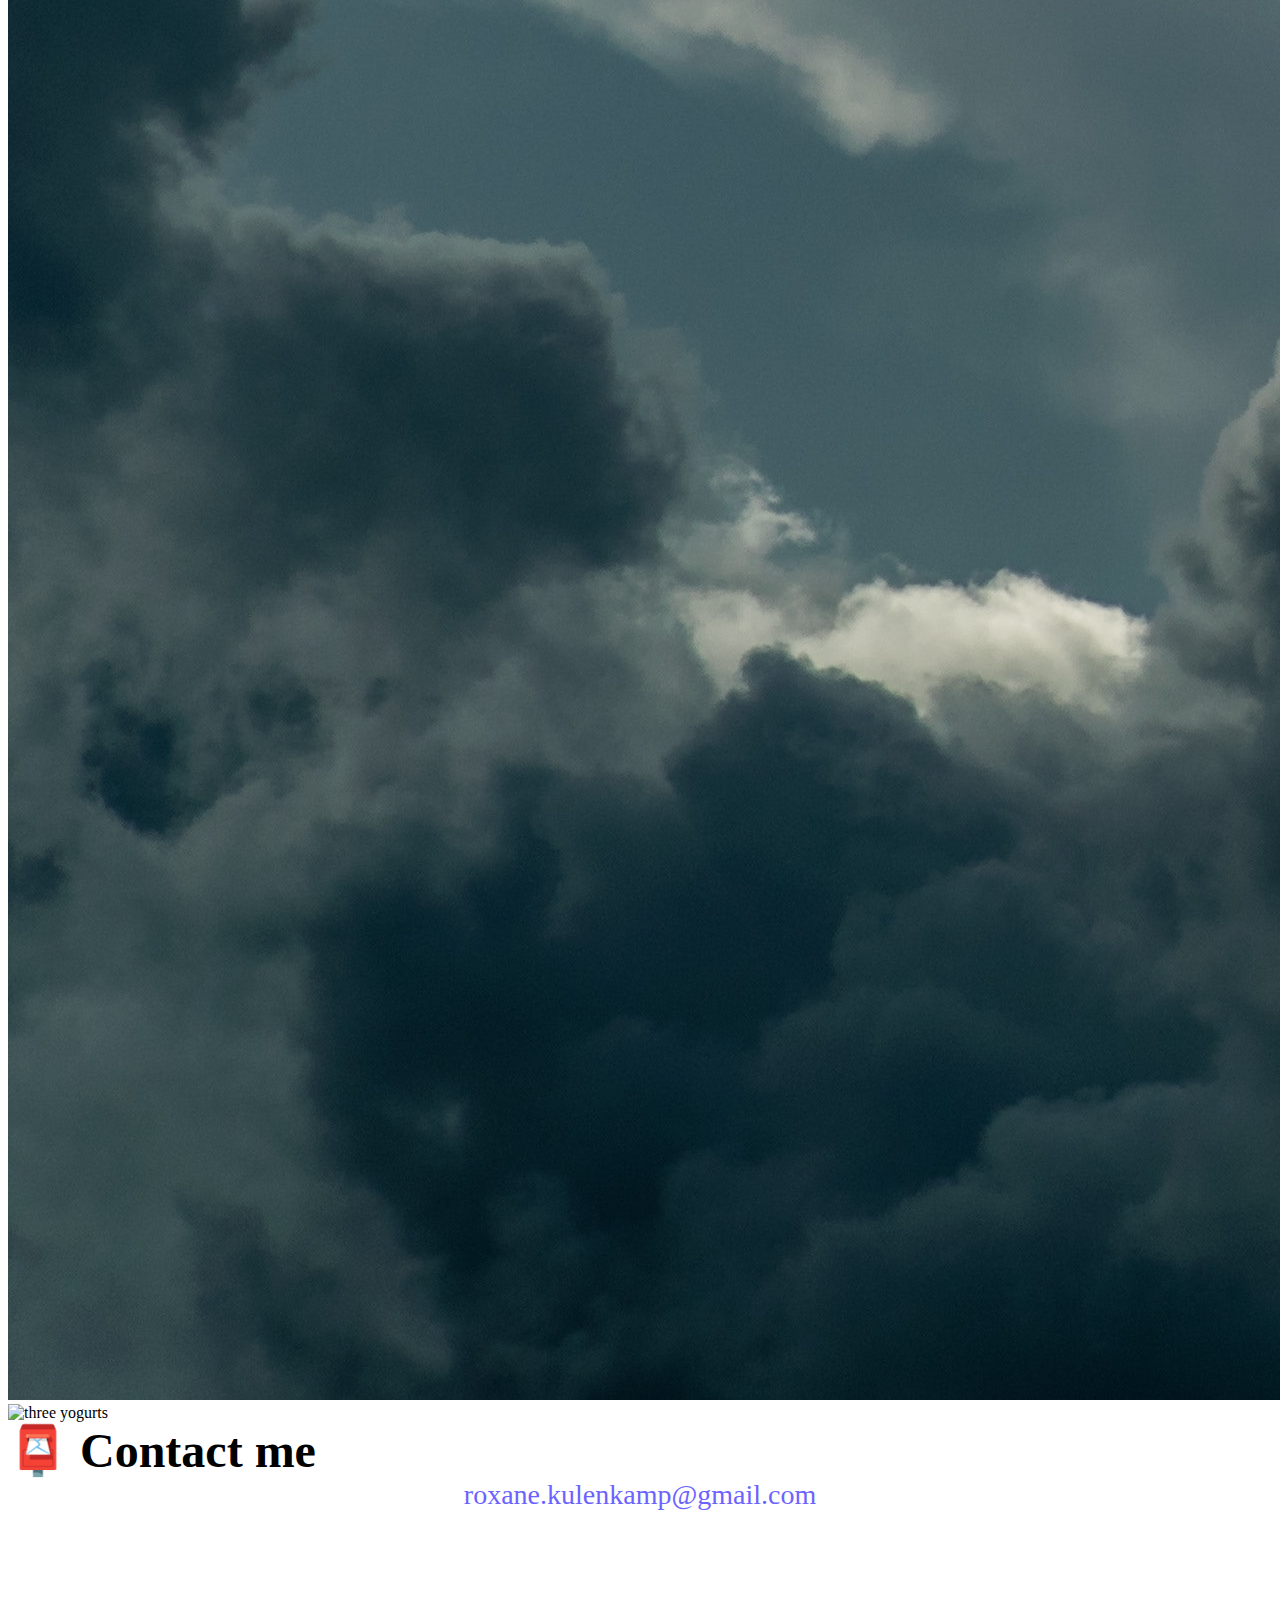
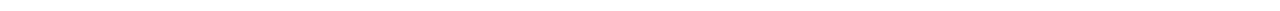
==== commit 7edbe9a4: "Update SEO friendliness" ====
--- a/about.html
+++ b/about.html
@@ -4,6 +4,10 @@
     <meta charset="UTF-8" />
     <meta http-equiv="X-UA-Compatible" content="IE=edge" />
     <meta name="viewport" content="width=device-width, initial-scale=1.0" />
+    <meta
+      name="description"
+      content="Contact Roxane for more detailed information on her coding projects"
+    />
     <link
       href="https://cdn.jsdelivr.net/npm/bootstrap@5.1.3/dist/css/bootstrap.min.css"
       rel="stylesheet"
@@ -16,7 +20,7 @@
       crossorigin="anonymous"
     ></script>
     <link rel="stylesheet" href="src/style.css" />
-    <title>Document</title>
+    <title>Contact me - roxane.com</title>
   </head>
   <body>
     <nav class="navbar navbar-expand-lg navbar-light bg-light fixed-top">
@@ -61,19 +65,35 @@
     <div class="container">
       <div class="row">
         <div class="col-sm-4">
-          <img src="images/yoga.jpg" class="img-fluid p-2 shadow rounded" />
+          <img
+            src="images/yoga.jpg"
+            class="img-fluid p-2 shadow rounded"
+            alt="woman in a yoga position"
+          />
         </div>
         <div class="col-sm-4">
-          <img src="images/weather.jpg" class="img-fluid p-2 shadow rounded" />
+          <img
+            src="images/weather.jpg"
+            class="img-fluid p-2 shadow rounded"
+            alt="dark clouds"
+          />
         </div>
         <div class="col-sm-4">
-          <img src="images/yogurt.jpg" class="img-fluid p-2 shadow rounded" />
+          <img
+            src="images/yogurt.jpg"
+            class="img-fluid p-2 shadow rounded"
+            alt="three yogurts"
+          />
         </div>
       </div>
     </div>
     <div id="contact" class="mt-5">
       <h2 class="text-center">📮 Contact me</h2>
-      <a href="mailto:roxane.kulenkamp@gmail.com" class="email-link">
+      <a
+        href="mailto:roxane.kulenkamp@gmail.com"
+        class="email-link"
+        title="Contact Roxane"
+      >
         roxane.kulenkamp@gmail.com
       </a>
     </div>
--- a/src/style.css
+++ b/src/style.css
@@ -6,6 +6,7 @@
 
 body {
   margin-top: 100px;
+  margin-bottom: 100px;
 }
 
 h1,
@@ -86,3 +87,14 @@
 .email-link:hover {
   text-decoration: underline;
 }
+@media (max-width: 600px) {
+  h1 {
+    font-size: 40px;
+  }
+  h2 {
+    font-size: 40px;
+  }
+  .email-link {
+    font-size: 40px;
+  }
+}
